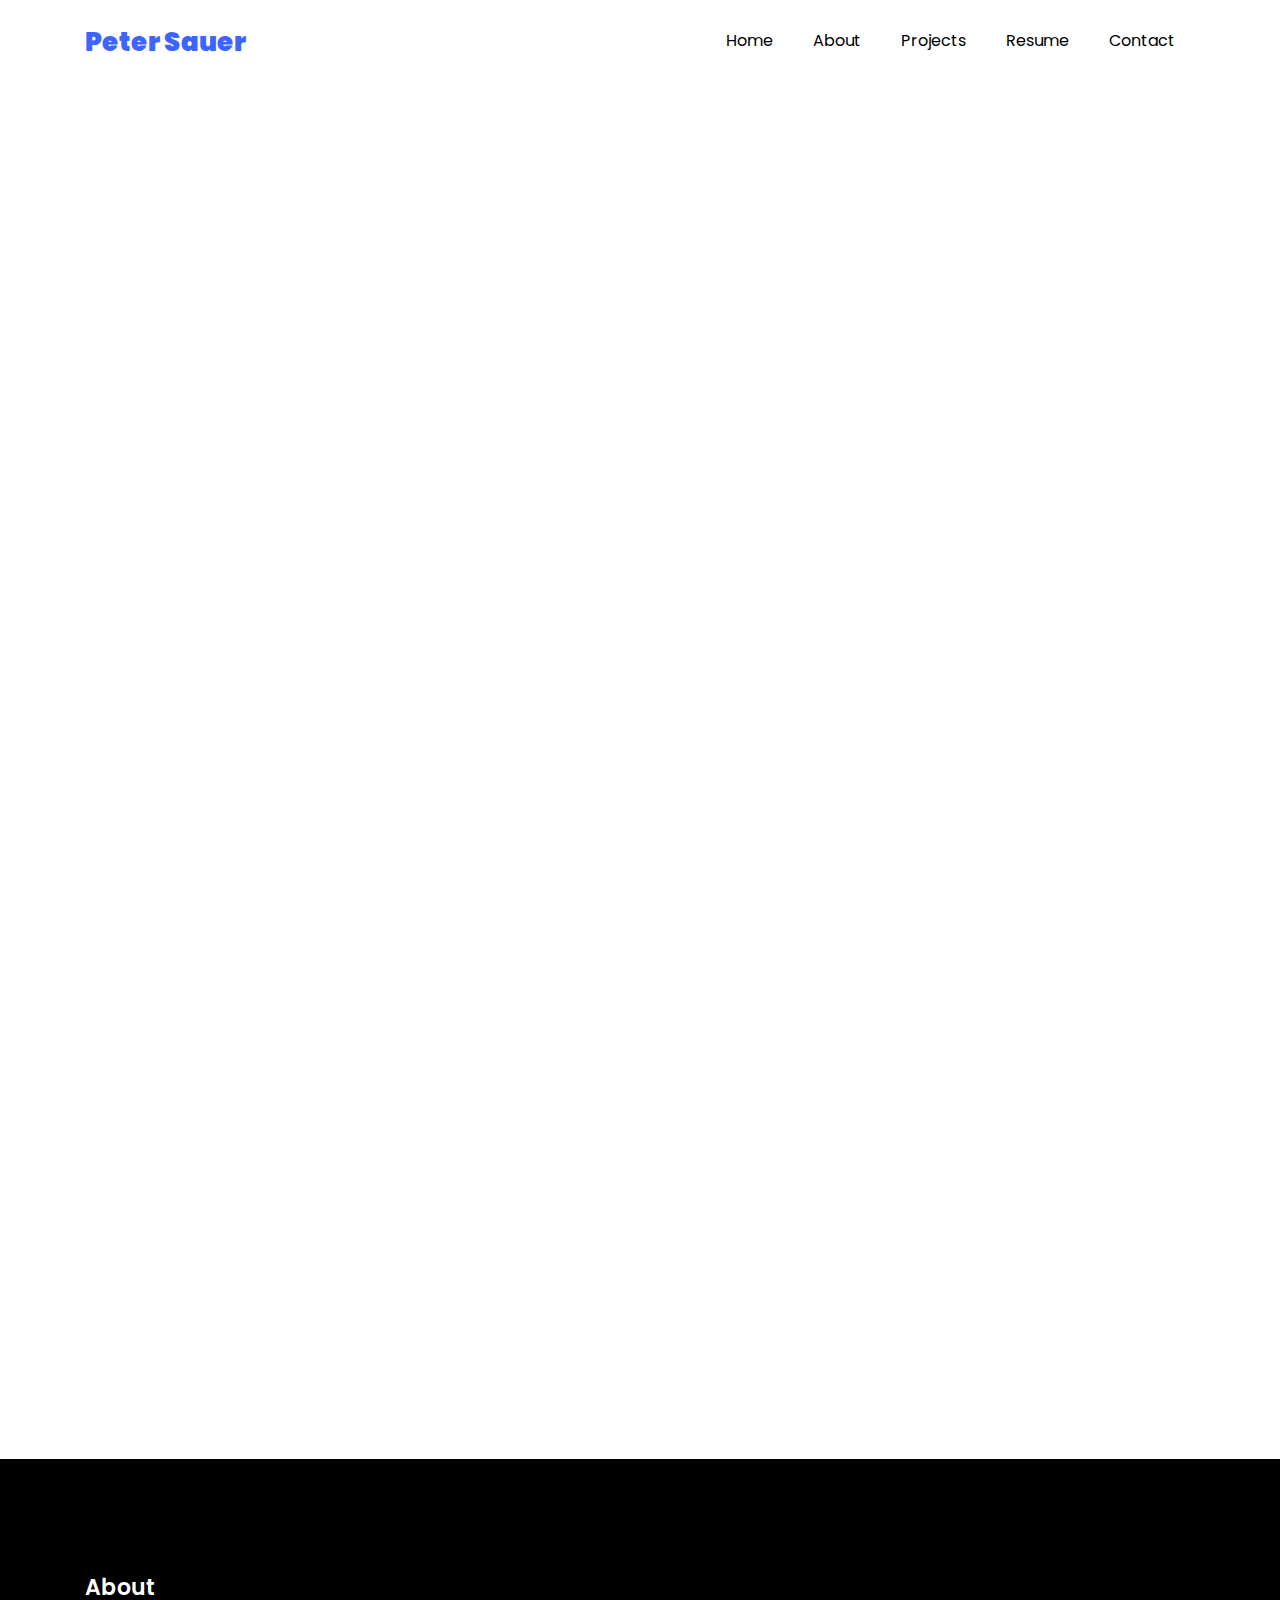
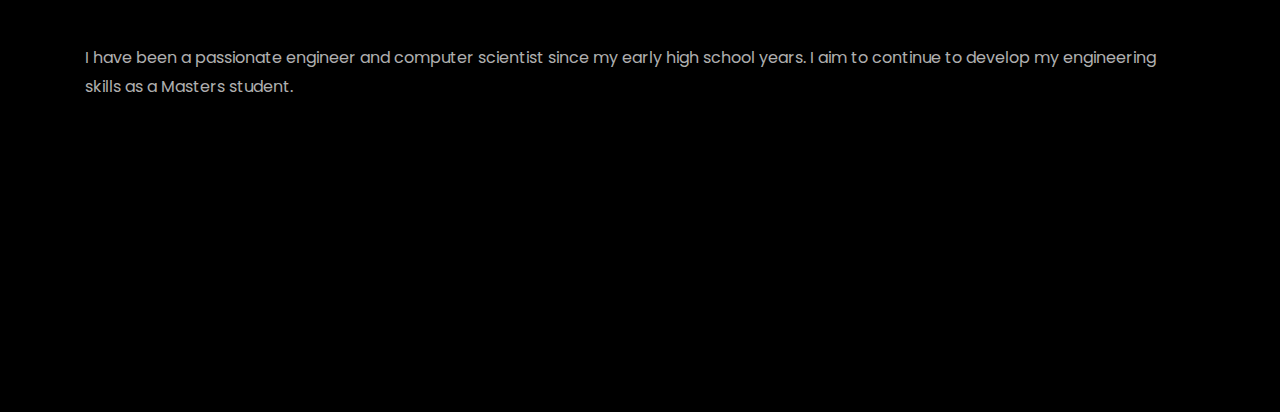
==== boat.html @ 92625523 "added pages" ====
<!DOCTYPE html>
<html lang="en">
  <head>
    <title>Badger BOAT</title>
    <meta charset="utf-8">
    <meta name="viewport" content="width=device-width, initial-scale=1, shrink-to-fit=no">
    
    <link href="https://fonts.googleapis.com/css?family=Poppins:100,200,300,400,500,600,700,800,900" rel="stylesheet">

    <link rel="stylesheet" href="css/open-iconic-bootstrap.min.css">
    <link rel="stylesheet" href="css/animate.css">
    
    <link rel="stylesheet" href="css/owl.carousel.min.css">
    <link rel="stylesheet" href="css/owl.theme.default.min.css">
    <link rel="stylesheet" href="css/magnific-popup.css">

    <link rel="stylesheet" href="css/aos.css">

    <link rel="stylesheet" href="css/ionicons.min.css">
    
    <link rel="stylesheet" href="css/flaticon.css">
    <link rel="stylesheet" href="css/icomoon.css">
    <link rel="stylesheet" href="css/styles.css">
  </head>
  <body data-spy="scroll" data-target=".site-navbar-target" data-offset="300">
	  
	  
    <nav class="navbar navbar-expand-lg navbar-dark ftco_navbar ftco-navbar-light site-navbar-target" id="ftco-navbar">
	    <div class="container">
	      <a class="navbar-brand" href="index.html"><span>Peter Sauer</span></a>
	      <button class="navbar-toggler js-fh5co-nav-toggle fh5co-nav-toggle" type="button" data-toggle="collapse" data-target="#ftco-nav" aria-controls="ftco-nav" aria-expanded="false" aria-label="Toggle navigation">
	        <span class="oi oi-menu"></span> Menu
	      </button>

	      <div class="collapse navbar-collapse" id="ftco-nav">
	        <ul class="navbar-nav nav ml-auto">
              <li class="nav-item"><a href="index.html#home-section" class="nav-link"><span>Home</span></a></li>
              <li class="nav-item"><a href="index.html#about-section" class="nav-link"><span>About</span></a></li>
              <li class="nav-item"><a href="index.html#projects-section" class="nav-link"><span>Projects</span></a></li>
              <li class="nav-item"><a href="index.html#resume-section" class="nav-link"><span>Resume</span></a></li>
              <li class="nav-item"><a href="index.html#contact-section" class="nav-link"><span>Contact</span></a></li>
	        </ul>
	      </div>
	    </div>
	  </nav>
<!--	  <div class="hero-wrap js-fullheight">-->
<!--      <div class="overlay"></div>-->
<!--      <div class="container">-->
<!--        <div class="row no-gutters slider-text js-fullheight justify-content-center align-items-center">-->
<!--          <div class="col-lg-10 ftco-animate d-flex align-items-center">-->
<!--          	<div class="text text-center">-->
<!--          		<h1 class="mb-3 bread">Blog Single Post</h1>-->
<!--	            <p class="breadcrumbs"><span class="mr-2"><a href="index.html">Home <i class="ion-ios-arrow-forward"></i></a></span> <span class="mr-2"><a href="blog.html">Blog <i class="ion-ios-arrow-forward"></i></a></span> <span>Blog Single <i class="ion-ios-arrow-forward"></i></span></p>-->
<!--            </div>-->
<!--          </div>-->
<!--        </div>-->
<!--      </div>-->
<!--    </div>-->
		
		<section class="ftco-section">
      <div class="container">
        <br>

        <div class="row">
          <div class="col-lg-8 ftco-animate">
            <h2 class="mb-3">Badger BOAT</h2>
            <br>
            <p>BadgerBoat is a research project where the client, Lennon Rogers, posed a challenge
              without formal design specifications. Lennon Rogers wants to create an autonomous boat system
              that can navigate the local lakes and rivers to collect useful data. The specific way that the boat
              should help the community was up to the team. Our proposed project was to create an
              autonomous, solar powered boat that detects and records data on dangerous blue-green algae.
              The boat will reduce man hours required to collect information, and provide continuous streams
              of data, hopefully leading to cleaner, safer lakes and rivers. This year long challenge was broken
              down into five subsections of design specifications: boat construction, unmanned navigation,
              collect useful data, multi-day journey, and total autonomy. The project consisted of two teams
              that work in parallel. Team 2 was tasked with building the boat and making it autonomous, while
              team 1 focused on power supply and regeneration. In the fall semester, the goal of BadgerBoat
              team two was to have the boat built and achieve unmanned GPS navigation.</p>
            <img src="images/boat.jpg" alt="" class="img-fluid">
           <p></p>
            <p>For this project I was involved in a bit of everything and I worked on firmware, software, design of boat components, LiDAR and GPS navigation. For Firmware, we used a combination of ROS and MOOS, and software we developed using a MOOS base. I also helped the team create a design for the whole boat and several smaller components using SolidWorks. I also used a combination of ROS and MOOS to interface GPS and LiDAR sensors with the robot.</p>



          </div> <!-- .col-md-8 -->
          <div class="col-lg-4 sidebar ftco-animate">

            <div class="sidebar-box ftco-animate">
            	<h3 class="heading-sidebar">Skills Used</h3>
              <ul class="categories">
                <li>SolidWorks <span>(Component Design)</span></li>
                <li>MOOS, ROS <span>(Software Design)</span></li>
                <li>Laser Cutting <span>(Part Fabrication)</span></li>
                <li>3D Printing <span>(Part Fabrication)</span></li>
                <li>Adobe Illustrator <span>(Materials Design)</span></li>
              </ul>
            </div>

            <div class="sidebar-box ftco-animate">
              <h3 class="heading-sidebar">Learn More</h3>
              <div class="block-21 mb-4 d-flex">
                <a class="blog-img mr-4" style="background-image: url(images/boat_cad.png);"></a>
                <div class="text">
                  <h3 class="heading"><a href="./BadgerBoatFinalReport.pdf">Badger BOAT Documentation</a></h3>
                  <div class="meta">
                  </div>
                </div>
              </div>
              <div class="block-21 mb-4 d-flex">
                <a class="blog-img mr-4" style="background-image: url(images/boat.jpg);"></a>
                <div class="text">
                  <h3 class="heading"><a href="https://www.youtube.com/watch?v=MRHQ8THos9s">Badger BOAT Promotional Video</a></h3>
                  <div class="meta">
                  </div>
                </div>
              </div>
            </div>
          </div>
        </div>
      </div>
    </section> <!-- .section -->

    <footer class="ftco-footer ftco-section">
      <div class="container">
        <div class="row mb-5">
          <div class="col-md">
            <div class="ftco-footer-widget mb-4">
              <h2 class="ftco-heading-2">About</h2>
              <p>
                I have been a passionate engineer and computer scientist since my early high school years. I aim to continue to develop my engineering skills as a Masters student.</p>
              <ul class="ftco-footer-social list-unstyled float-md-left float-lft mt-5">
                <li class="ftco-animate"><a href="https://github.com/petercsauer"><span class="icon-github"></span></a></li>
                <li class="ftco-animate"><a href="https://www.facebook.com/petercsauer"><span class="icon-facebook"></span></a></li>
                <li class="ftco-animate"><a href="https://www.linkedin.com/in/petercsauer/"><span class="icon-linkedin"></span></a></li>
              </ul>
            </div>
          </div>

        </div>

      </div>
    </footer>
    
  

  <!-- loader -->
  <div id="ftco-loader" class="show fullscreen"><svg class="circular" width="48px" height="48px"><circle class="path-bg" cx="24" cy="24" r="22" fill="none" stroke-width="4" stroke="#eeeeee"/><circle class="path" cx="24" cy="24" r="22" fill="none" stroke-width="4" stroke-miterlimit="10" stroke="#F96D00"/></svg></div>


  <script src="js/jquery.min.js"></script>
  <script src="js/jquery-migrate-3.0.1.min.js"></script>
  <script src="js/popper.min.js"></script>
  <script src="js/bootstrap.min.js"></script>
  <script src="js/jquery.easing.1.3.js"></script>
  <script src="js/jquery.waypoints.min.js"></script>
  <script src="js/jquery.stellar.min.js"></script>
  <script src="js/owl.carousel.min.js"></script>
  <script src="js/jquery.magnific-popup.min.js"></script>
  <script src="js/aos.js"></script>
  <script src="js/jquery.animateNumber.min.js"></script>
  <script src="js/scrollax.min.js"></script>
  
  <script src="js/main.js"></script>
    
  </body>
</html>
---- css/flaticon.css ----
/*
  	Flaticon icon font: Flaticon
  	Creation date: 04/01/2019 13:45
  	*/


@font-face {
  font-family: "Flaticon";
  src: url("../fonts/flaticon/font/Flaticon.eot");
  src: url("../fonts/flaticon/font/Flaticon.eot?#iefix") format("embedded-opentype"),
       url("../fonts/flaticon/font/Flaticon.woff") format("woff"),
       url("../fonts/flaticon/font/Flaticon.ttf") format("truetype"),
       url("../fonts/flaticon/font/Flaticon.svg#Flaticon") format("svg");
  font-weight: normal;
  font-style: normal;
}

@media screen and (-webkit-min-device-pixel-ratio:0) {
  @font-face {
    font-family: "Flaticon";
    src: url("../fonts/flaticon/font/Flaticon.svg#Flaticon") format("svg");
  }
}

[class^="flaticon-"]:before, [class*=" flaticon-"]:before,
[class^="flaticon-"]:after, [class*=" flaticon-"]:after {   
  font-family: Flaticon;
  font-style: normal;
  font-weight: normal;
  font-variant: normal;
  text-transform: none;
  line-height: 1;

  /* Better Font Rendering =========== */
  -webkit-font-smoothing: antialiased;
  -moz-osx-font-smoothing: grayscale;
}

.flaticon-ideas:before { content: "\f100"; }
.flaticon-flasks:before { content: "\f101"; }
.flaticon-analysis:before { content: "\f102"; }
.flaticon-ux-design:before { content: "\f103"; }
.flaticon-web-design:before { content: "\f104"; }
.flaticon-idea:before { content: "\f105"; }
.flaticon-innovation:before { content: "\f106"; }
---- css/icomoon.css ----
@font-face {
  font-family: 'icomoon';
  src:  url('../fonts/icomoon/icomoon.eot?6tt51o');
  src:  url('../fonts/icomoon/icomoon.eot?6tt51o#iefix') format('embedded-opentype'),
    url('../fonts/icomoon/icomoon.ttf?6tt51o') format('truetype'),
    url('../fonts/icomoon/icomoon.woff?6tt51o') format('woff'),
    url('../fonts/icomoon/icomoon.svg?6tt51o#icomoon') format('svg');
  font-weight: normal;
  font-style: normal;
}

[class^="icon-"], [class*=" icon-"] {
  /* use !important to prevent issues with browser extensions that change fonts */
  font-family: 'icomoon' !important;
  speak: none;
  font-style: normal;
  font-weight: normal;
  font-variant: normal;
  text-transform: none;
  line-height: 1;

  /* Better Font Rendering =========== */
  -webkit-font-smoothing: antialiased;
  -moz-osx-font-smoothing: grayscale;
}

.icon-asterisk:before {
  content: "\f069";
}
.icon-plus:before {
  content: "\f067";
}
.icon-question:before {
  content: "\f128";
}
.icon-minus:before {
  content: "\f068";
}
.icon-glass:before {
  content: "\f000";
}
.icon-music:before {
  content: "\f001";
}
.icon-search:before {
  content: "\f002";
}
.icon-envelope-o:before {
  content: "\f003";
}
.icon-heart:before {
  content: "\f004";
}
.icon-star:before {
  content: "\f005";
}
.icon-star-o:before {
  content: "\f006";
}
.icon-user:before {
  content: "\f007";
}
.icon-film:before {
  content: "\f008";
}
.icon-th-large:before {
  content: "\f009";
}
.icon-th:before {
  content: "\f00a";
}
.icon-th-list:before {
  content: "\f00b";
}
.icon-check:before {
  content: "\f00c";
}
.icon-close:before {
  content: "\f00d";
}
.icon-remove:before {
  content: "\f00d";
}
.icon-times:before {
  content: "\f00d";
}
.icon-search-plus:before {
  content: "\f00e";
}
.icon-search-minus:before {
  content: "\f010";
}
.icon-power-off:before {
  content: "\f011";
}
.icon-signal:before {
  content: "\f012";
}
.icon-cog:before {
  content: "\f013";
}
.icon-gear:before {
  content: "\f013";
}
.icon-trash-o:before {
  content: "\f014";
}
.icon-home:before {
  content: "\f015";
}
.icon-file-o:before {
  content: "\f016";
}
.icon-clock-o:before {
  content: "\f017";
}
.icon-road:before {
  content: "\f018";
}
.icon-download:before {
  content: "\f019";
}
.icon-arrow-circle-o-down:before {
  content: "\f01a";
}
.icon-arrow-circle-o-up:before {
  content: "\f01b";
}
.icon-inbox:before {
  content: "\f01c";
}
.icon-play-circle-o:before {
  content: "\f01d";
}
.icon-repeat:before {
  content: "\f01e";
}
.icon-rotate-right:before {
  content: "\f01e";
}
.icon-refresh:before {
  content: "\f021";
}
.icon-list-alt:before {
  content: "\f022";
}
.icon-lock:before {
  content: "\f023";
}
.icon-flag:before {
  content: "\f024";
}
.icon-headphones:before {
  content: "\f025";
}
.icon-volume-off:before {
  content: "\f026";
}
.icon-volume-down:before {
  content: "\f027";
}
.icon-volume-up:before {
  content: "\f028";
}
.icon-qrcode:before {
  content: "\f029";
}
.icon-barcode:before {
  content: "\f02a";
}
.icon-tag:before {
  content: "\f02b";
}
.icon-tags:before {
  content: "\f02c";
}
.icon-book:before {
  content: "\f02d";
}
.icon-bookmark:before {
  content: "\f02e";
}
.icon-print:before {
  content: "\f02f";
}
.icon-camera:before {
  content: "\f030";
}
.icon-font:before {
  content: "\f031";
}
.icon-bold:before {
  content: "\f032";
}
.icon-italic:before {
  content: "\f033";
}
.icon-text-height:before {
  content: "\f034";
}
.icon-text-width:before {
  content: "\f035";
}
.icon-align-left:before {
  content: "\f036";
}
.icon-align-center:before {
  content: "\f037";
}
.icon-align-right:before {
  content: "\f038";
}
.icon-align-justify:before {
  content: "\f039";
}
.icon-list:before {
  content: "\f03a";
}
.icon-dedent:before {
  content: "\f03b";
}
.icon-outdent:before {
  content: "\f03b";
}
.icon-indent:before {
  content: "\f03c";
}
.icon-video-camera:before {
  content: "\f03d";
}
.icon-image:before {
  content: "\f03e";
}
.icon-photo:before {
  content: "\f03e";
}
.icon-picture-o:before {
  content: "\f03e";
}
.icon-pencil:before {
  content: "\f040";
}
.icon-map-marker:before {
  content: "\f041";
}
.icon-adjust:before {
  content: "\f042";
}
.icon-tint:before {
  content: "\f043";
}
.icon-edit:before {
  content: "\f044";
}
.icon-pencil-square-o:before {
  content: "\f044";
}
.icon-share-square-o:before {
  content: "\f045";
}
.icon-check-square-o:before {
  content: "\f046";
}
.icon-arrows:before {
  content: "\f047";
}
.icon-step-backward:before {
  content: "\f048";
}
.icon-fast-backward:before {
  content: "\f049";
}
.icon-backward:before {
  content: "\f04a";
}
.icon-play:before {
  content: "\f04b";
}
.icon-pause:before {
  content: "\f04c";
}
.icon-stop:before {
  content: "\f04d";
}
.icon-forward:before {
  content: "\f04e";
}
.icon-fast-forward:before {
  content: "\f050";
}
.icon-step-forward:before {
  content: "\f051";
}
.icon-eject:before {
  content: "\f052";
}
.icon-chevron-left:before {
  content: "\f053";
}
.icon-chevron-right:before {
  content: "\f054";
}
.icon-plus-circle:before {
  content: "\f055";
}
.icon-minus-circle:before {
  content: "\f056";
}
.icon-times-circle:before {
  content: "\f057";
}
.icon-check-circle:before {
  content: "\f058";
}
.icon-question-circle:before {
  content: "\f059";
}
.icon-info-circle:before {
  content: "\f05a";
}
.icon-crosshairs:before {
  content: "\f05b";
}
.icon-times-circle-o:before {
  content: "\f05c";
}
.icon-check-circle-o:before {
  content: "\f05d";
}
.icon-ban:before {
  content: "\f05e";
}
.icon-arrow-left:before {
  content: "\f060";
}
.icon-arrow-right:before {
  content: "\f061";
}
.icon-arrow-up:before {
  content: "\f062";
}
.icon-arrow-down:before {
  content: "\f063";
}
.icon-mail-forward:before {
  content: "\f064";
}
.icon-share:before {
  content: "\f064";
}
.icon-expand:before {
  content: "\f065";
}
.icon-compress:before {
  content: "\f066";
}
.icon-exclamation-circle:before {
  content: "\f06a";
}
.icon-gift:before {
  content: "\f06b";
}
.icon-leaf:before {
  content: "\f06c";
}
.icon-fire:before {
  content: "\f06d";
}
.icon-eye:before {
  content: "\f06e";
}
.icon-eye-slash:before {
  content: "\f070";
}
.icon-exclamation-triangle:before {
  content: "\f071";
}
.icon-warning:before {
  content: "\f071";
}
.icon-plane:before {
  content: "\f072";
}
.icon-calendar:before {
  content: "\f073";
}
.icon-random:before {
  content: "\f074";
}
.icon-comment:before {
  content: "\f075";
}
.icon-magnet:before {
  content: "\f076";
}
.icon-chevron-up:before {
  content: "\f077";
}
.icon-chevron-down:before {
  content: "\f078";
}
.icon-retweet:before {
  content: "\f079";
}
.icon-shopping-cart:before {
  content: "\f07a";
}
.icon-folder:before {
  content: "\f07b";
}
.icon-folder-open:before {
  content: "\f07c";
}
.icon-arrows-v:before {
  content: "\f07d";
}
.icon-arrows-h:before {
  content: "\f07e";
}
.icon-bar-chart:before {
  content: "\f080";
}
.icon-bar-chart-o:before {
  content: "\f080";
}
.icon-twitter-square:before {
  content: "\f081";
}
.icon-facebook-square:before {
  content: "\f082";
}
.icon-camera-retro:before {
  content: "\f083";
}
.icon-key:before {
  content: "\f084";
}
.icon-cogs:before {
  content: "\f085";
}
.icon-gears:before {
  content: "\f085";
}
.icon-comments:before {
  content: "\f086";
}
.icon-thumbs-o-up:before {
  content: "\f087";
}
.icon-thumbs-o-down:before {
  content: "\f088";
}
.icon-star-half:before {
  content: "\f089";
}
.icon-heart-o:before {
  content: "\f08a";
}
.icon-sign-out:before {
  content: "\f08b";
}
.icon-linkedin-square:before {
  content: "\f08c";
}
.icon-thumb-tack:before {
  content: "\f08d";
}
.icon-external-link:before {
  content: "\f08e";
}
.icon-sign-in:before {
  content: "\f090";
}
.icon-trophy:before {
  content: "\f091";
}
.icon-github-square:before {
  content: "\f092";
}
.icon-upload:before {
  content: "\f093";
}
.icon-lemon-o:before {
  content: "\f094";
}
.icon-phone:before {
  content: "\f095";
}
.icon-square-o:before {
  content: "\f096";
}
.icon-bookmark-o:before {
  content: "\f097";
}
.icon-phone-square:before {
  content: "\f098";
}
.icon-twitter:before {
  content: "\f099";
}
.icon-facebook:before {
  content: "\f09a";
}
.icon-facebook-f:before {
  content: "\f09a";
}
.icon-github:before {
  content: "\f09b";
}
.icon-unlock:before {
  content: "\f09c";
}
.icon-credit-card:before {
  content: "\f09d";
}
.icon-feed:before {
  content: "\f09e";
}
.icon-rss:before {
  content: "\f09e";
}
.icon-hdd-o:before {
  content: "\f0a0";
}
.icon-bullhorn:before {
  content: "\f0a1";
}
.icon-bell-o:before {
  content: "\f0a2";
}
.icon-certificate:before {
  content: "\f0a3";
}
.icon-hand-o-right:before {
  content: "\f0a4";
}
.icon-hand-o-left:before {
  content: "\f0a5";
}
.icon-hand-o-up:before {
  content: "\f0a6";
}
.icon-hand-o-down:before {
  content: "\f0a7";
}
.icon-arrow-circle-left:before {
  content: "\f0a8";
}
.icon-arrow-circle-right:before {
  content: "\f0a9";
}
.icon-arrow-circle-up:before {
  content: "\f0aa";
}
.icon-arrow-circle-down:before {
  content: "\f0ab";
}
.icon-globe:before {
  content: "\f0ac";
}
.icon-wrench:before {
  content: "\f0ad";
}
.icon-tasks:before {
  content: "\f0ae";
}
.icon-filter:before {
  content: "\f0b0";
}
.icon-briefcase:before {
  content: "\f0b1";
}
.icon-arrows-alt:before {
  content: "\f0b2";
}
.icon-group:before {
  content: "\f0c0";
}
.icon-users:before {
  content: "\f0c0";
}
.icon-chain:before {
  content: "\f0c1";
}
.icon-link:before {
  content: "\f0c1";
}
.icon-cloud:before {
  content: "\f0c2";
}
.icon-flask:before {
  content: "\f0c3";
}
.icon-cut:before {
  content: "\f0c4";
}
.icon-scissors:before {
  content: "\f0c4";
}
.icon-copy:before {
  content: "\f0c5";
}
.icon-files-o:before {
  content: "\f0c5";
}
.icon-paperclip:before {
  content: "\f0c6";
}
.icon-floppy-o:before {
  content: "\f0c7";
}
.icon-save:before {
  content: "\f0c7";
}
.icon-square:before {
  content: "\f0c8";
}
.icon-bars:before {
  content: "\f0c9";
}
.icon-navicon:before {
  content: "\f0c9";
}
.icon-reorder:before {
  content: "\f0c9";
}
.icon-list-ul:before {
  content: "\f0ca";
}
.icon-list-ol:before {
  content: "\f0cb";
}
.icon-strikethrough:before {
  content: "\f0cc";
}
.icon-underline:before {
  content: "\f0cd";
}
.icon-table:before {
  content: "\f0ce";
}
.icon-magic:before {
  content: "\f0d0";
}
.icon-truck:before {
  content: "\f0d1";
}
.icon-pinterest:before {
  content: "\f0d2";
}
.icon-pinterest-square:before {
  content: "\f0d3";
}
.icon-google-plus-square:before {
  content: "\f0d4";
}
.icon-google-plus:before {
  content: "\f0d5";
}
.icon-money:before {
  content: "\f0d6";
}
.icon-caret-down:before {
  content: "\f0d7";
}
.icon-caret-up:before {
  content: "\f0d8";
}
.icon-caret-left:before {
  content: "\f0d9";
}
.icon-caret-right:before {
  content: "\f0da";
}
.icon-columns:before {
  content: "\f0db";
}
.icon-sort:before {
  content: "\f0dc";
}
.icon-unsorted:before {
  content: "\f0dc";
}
.icon-sort-desc:before {
  content: "\f0dd";
}
.icon-sort-down:before {
  content: "\f0dd";
}
.icon-sort-asc:before {
  content: "\f0de";
}
.icon-sort-up:before {
  content: "\f0de";
}
.icon-envelope:before {
  content: "\f0e0";
}
.icon-linkedin:before {
  content: "\f0e1";
}
.icon-rotate-left:before {
  content: "\f0e2";
}
.icon-undo:before {
  content: "\f0e2";
}
.icon-gavel:before {
  content: "\f0e3";
}
.icon-legal:before {
  content: "\f0e3";
}
.icon-dashboard:before {
  content: "\f0e4";
}
.icon-tachometer:before {
  content: "\f0e4";
}
.icon-comment-o:before {
  content: "\f0e5";
}
.icon-comments-o:before {
  content: "\f0e6";
}
.icon-bolt:before {
  content: "\f0e7";
}
.icon-flash:before {
  content: "\f0e7";
}
.icon-sitemap:before {
  content: "\f0e8";
}
.icon-umbrella:before {
  content: "\f0e9";
}
.icon-clipboard:before {
  content: "\f0ea";
}
.icon-paste:before {
  content: "\f0ea";
}
.icon-lightbulb-o:before {
  content: "\f0eb";
}
.icon-exchange:before {
  content: "\f0ec";
}
.icon-cloud-download:before {
  content: "\f0ed";
}
.icon-cloud-upload:before {
  content: "\f0ee";
}
.icon-user-md:before {
  content: "\f0f0";
}
.icon-stethoscope:before {
  content: "\f0f1";
}
.icon-suitcase:before {
  content: "\f0f2";
}
.icon-bell:before {
  content: "\f0f3";
}
.icon-coffee:before {
  content: "\f0f4";
}
.icon-cutlery:before {
  content: "\f0f5";
}
.icon-file-text-o:before {
  content: "\f0f6";
}
.icon-building-o:before {
  content: "\f0f7";
}
.icon-hospital-o:before {
  content: "\f0f8";
}
.icon-ambulance:before {
  content: "\f0f9";
}
.icon-medkit:before {
  content: "\f0fa";
}
.icon-fighter-jet:before {
  content: "\f0fb";
}
.icon-beer:before {
  content: "\f0fc";
}
.icon-h-square:before {
  content: "\f0fd";
}
.icon-plus-square:before {
  content: "\f0fe";
}
.icon-angle-double-left:before {
  content: "\f100";
}
.icon-angle-double-right:before {
  content: "\f101";
}
.icon-angle-double-up:before {
  content: "\f102";
}
.icon-angle-double-down:before {
  content: "\f103";
}
.icon-angle-left:before {
  content: "\f104";
}
.icon-angle-right:before {
  content: "\f105";
}
.icon-angle-up:before {
  content: "\f106";
}
.icon-angle-down:before {
  content: "\f107";
}
.icon-desktop:before {
  content: "\f108";
}
.icon-laptop:before {
  content: "\f109";
}
.icon-tablet:before {
  content: "\f10a";
}
.icon-mobile:before {
  content: "\f10b";
}
.icon-mobile-phone:before {
  content: "\f10b";
}
.icon-circle-o:before {
  content: "\f10c";
}
.icon-quote-left:before {
  content: "\f10d";
}
.icon-quote-right:before {
  content: "\f10e";
}
.icon-spinner:before {
  content: "\f110";
}
.icon-circle:before {
  content: "\f111";
}
.icon-mail-reply:before {
  content: "\f112";
}
.icon-reply:before {
  content: "\f112";
}
.icon-github-alt:before {
  content: "\f113";
}
.icon-folder-o:before {
  content: "\f114";
}
.icon-folder-open-o:before {
  content: "\f115";
}
.icon-smile-o:before {
  content: "\f118";
}
.icon-frown-o:before {
  content: "\f119";
}
.icon-meh-o:before {
  content: "\f11a";
}
.icon-gamepad:before {
  content: "\f11b";
}
.icon-keyboard-o:before {
  content: "\f11c";
}
.icon-flag-o:before {
  content: "\f11d";
}
.icon-flag-checkered:before {
  content: "\f11e";
}
.icon-terminal:before {
  content: "\f120";
}
.icon-code:before {
  content: "\f121";
}
.icon-mail-reply-all:before {
  content: "\f122";
}
.icon-reply-all:before {
  content: "\f122";
}
.icon-star-half-empty:before {
  content: "\f123";
}
.icon-star-half-full:before {
  content: "\f123";
}
.icon-star-half-o:before {
  content: "\f123";
}
.icon-location-arrow:before {
  content: "\f124";
}
.icon-crop:before {
  content: "\f125";
}
.icon-code-fork:before {
  content: "\f126";
}
.icon-chain-broken:before {
  content: "\f127";
}
.icon-unlink:before {
  content: "\f127";
}
.icon-info:before {
  content: "\f129";
}
.icon-exclamation:before {
  content: "\f12a";
}
.icon-superscript:before {
  content: "\f12b";
}
.icon-subscript:before {
  content: "\f12c";
}
.icon-eraser:before {
  content: "\f12d";
}
.icon-puzzle-piece:before {
  content: "\f12e";
}
.icon-microphone:before {
  content: "\f130";
}
.icon-microphone-slash:before {
  content: "\f131";
}
.icon-shield:before {
  content: "\f132";
}
.icon-calendar-o:before {
  content: "\f133";
}
.icon-fire-extinguisher:before {
  content: "\f134";
}
.icon-rocket:before {
  content: "\f135";
}
.icon-maxcdn:before {
  content: "\f136";
}
.icon-chevron-circle-left:before {
  content: "\f137";
}
.icon-chevron-circle-right:before {
  content: "\f138";
}
.icon-chevron-circle-up:before {
  content: "\f139";
}
.icon-chevron-circle-down:before {
  content: "\f13a";
}
.icon-html5:before {
  content: "\f13b";
}
.icon-css3:before {
  content: "\f13c";
}
.icon-anchor:before {
  content: "\f13d";
}
.icon-unlock-alt:before {
  content: "\f13e";
}
.icon-bullseye:before {
  content: "\f140";
}
.icon-ellipsis-h:before {
  content: "\f141";
}
.icon-ellipsis-v:before {
  content: "\f142";
}
.icon-rss-square:before {
  content: "\f143";
}
.icon-play-circle:before {
  content: "\f144";
}
.icon-ticket:before {
  content: "\f145";
}
.icon-minus-square:before {
  content: "\f146";
}
.icon-minus-square-o:before {
  content: "\f147";
}
.icon-level-up:before {
  content: "\f148";
}
.icon-level-down:before {
  content: "\f149";
}
.icon-check-square:before {
  content: "\f14a";
}
.icon-pencil-square:before {
  content: "\f14b";
}
.icon-external-link-square:before {
  content: "\f14c";
}
.icon-share-square:before {
  content: "\f14d";
}
.icon-compass:before {
  content: "\f14e";
}
.icon-caret-square-o-down:before {
  content: "\f150";
}
.icon-toggle-down:before {
  content: "\f150";
}
.icon-caret-square-o-up:before {
  content: "\f151";
}
.icon-toggle-up:before {
  content: "\f151";
}
.icon-caret-square-o-right:before {
  content: "\f152";
}
.icon-toggle-right:before {
  content: "\f152";
}
.icon-eur:before {
  content: "\f153";
}
.icon-euro:before {
  content: "\f153";
}
.icon-gbp:before {
  content: "\f154";
}
.icon-dollar:before {
  content: "\f155";
}
.icon-usd:before {
  content: "\f155";
}
.icon-inr:before {
  content: "\f156";
}
.icon-rupee:before {
  content: "\f156";
}
.icon-cny:before {
  content: "\f157";
}
.icon-jpy:before {
  content: "\f157";
}
.icon-rmb:before {
  content: "\f157";
}
.icon-yen:before {
  content: "\f157";
}
.icon-rouble:before {
  content: "\f158";
}
.icon-rub:before {
  content: "\f158";
}
.icon-ruble:before {
  content: "\f158";
}
.icon-krw:before {
  content: "\f159";
}
.icon-won:before {
  content: "\f159";
}
.icon-bitcoin:before {
  content: "\f15a";
}
.icon-btc:before {
  content: "\f15a";
}
.icon-file:before {
  content: "\f15b";
}
.icon-file-text:before {
  content: "\f15c";
}
.icon-sort-alpha-asc:before {
  content: "\f15d";
}
.icon-sort-alpha-desc:before {
  content: "\f15e";
}
.icon-sort-amount-asc:before {
  content: "\f160";
}
.icon-sort-amount-desc:before {
  content: "\f161";
}
.icon-sort-numeric-asc:before {
  content: "\f162";
}
.icon-sort-numeric-desc:before {
  content: "\f163";
}
.icon-thumbs-up:before {
  content: "\f164";
}
.icon-thumbs-down:before {
  content: "\f165";
}
.icon-youtube-square:before {
  content: "\f166";
}
.icon-youtube:before {
  content: "\f167";
}
.icon-xing:before {
  content: "\f168";
}
.icon-xing-square:before {
  content: "\f169";
}
.icon-youtube-play:before {
  content: "\f16a";
}
.icon-dropbox:before {
  content: "\f16b";
}
.icon-stack-overflow:before {
  content: "\f16c";
}
.icon-instagram:before {
  content: "\f16d";
}
.icon-flickr:before {
  content: "\f16e";
}
.icon-adn:before {
  content: "\f170";
}
.icon-bitbucket:before {
  content: "\f171";
}
.icon-bitbucket-square:before {
  content: "\f172";
}
.icon-tumblr:before {
  content: "\f173";
}
.icon-tumblr-square:before {
  content: "\f174";
}
.icon-long-arrow-down:before {
  content: "\f175";
}
.icon-long-arrow-up:before {
  content: "\f176";
}
.icon-long-arrow-left:before {
  content: "\f177";
}
.icon-long-arrow-right:before {
  content: "\f178";
}
.icon-apple:before {
  content: "\f179";
}
.icon-windows:before {
  content: "\f17a";
}
.icon-android:before {
  content: "\f17b";
}
.icon-linux:before {
  content: "\f17c";
}
.icon-dribbble:before {
  content: "\f17d";
}
.icon-skype:before {
  content: "\f17e";
}
.icon-foursquare:before {
  content: "\f180";
}
.icon-trello:before {
  content: "\f181";
}
.icon-female:before {
  content: "\f182";
}
.icon-male:before {
  content: "\f183";
}
.icon-gittip:before {
  content: "\f184";
}
.icon-gratipay:before {
  content: "\f184";
}
.icon-sun-o:before {
  content: "\f185";
}
.icon-moon-o:before {
  content: "\f186";
}
.icon-archive:before {
  content: "\f187";
}
.icon-bug:before {
  content: "\f188";
}
.icon-vk:before {
  content: "\f189";
}
.icon-weibo:before {
  content: "\f18a";
}
.icon-renren:before {
  content: "\f18b";
}
.icon-pagelines:before {
  content: "\f18c";
}
.icon-stack-exchange:before {
  content: "\f18d";
}
.icon-arrow-circle-o-right:before {
  content: "\f18e";
}
.icon-arrow-circle-o-left:before {
  content: "\f190";
}
.icon-caret-square-o-left:before {
  content: "\f191";
}
.icon-toggle-left:before {
  content: "\f191";
}
.icon-dot-circle-o:before {
  content: "\f192";
}
.icon-wheelchair:before {
  content: "\f193";
}
.icon-vimeo-square:before {
  content: "\f194";
}
.icon-try:before {
  content: "\f195";
}
.icon-turkish-lira:before {
  content: "\f195";
}
.icon-plus-square-o:before {
  content: "\f196";
}
.icon-space-shuttle:before {
  content: "\f197";
}
.icon-slack:before {
  content: "\f198";
}
.icon-envelope-square:before {
  content: "\f199";
}
.icon-wordpress:before {
  content: "\f19a";
}
.icon-openid:before {
  content: "\f19b";
}
.icon-bank:before {
  content: "\f19c";
}
.icon-institution:before {
  content: "\f19c";
}
.icon-university:before {
  content: "\f19c";
}
.icon-graduation-cap:before {
  content: "\f19d";
}
.icon-mortar-board:before {
  content: "\f19d";
}
.icon-yahoo:before {
  content: "\f19e";
}
.icon-google:before {
  content: "\f1a0";
}
.icon-reddit:before {
  content: "\f1a1";
}
.icon-reddit-square:before {
  content: "\f1a2";
}
.icon-stumbleupon-circle:before {
  content: "\f1a3";
}
.icon-stumbleupon:before {
  content: "\f1a4";
}
.icon-delicious:before {
  content: "\f1a5";
}
.icon-digg:before {
  content: "\f1a6";
}
.icon-pied-piper-pp:before {
  content: "\f1a7";
}
.icon-pied-piper-alt:before {
  content: "\f1a8";
}
.icon-drupal:before {
  content: "\f1a9";
}
.icon-joomla:before {
  content: "\f1aa";
}
.icon-language:before {
  content: "\f1ab";
}
.icon-fax:before {
  content: "\f1ac";
}
.icon-building:before {
  content: "\f1ad";
}
.icon-child:before {
  content: "\f1ae";
}
.icon-paw:before {
  content: "\f1b0";
}
.icon-spoon:before {
  content: "\f1b1";
}
.icon-cube:before {
  content: "\f1b2";
}
.icon-cubes:before {
  content: "\f1b3";
}
.icon-behance:before {
  content: "\f1b4";
}
.icon-behance-square:before {
  content: "\f1b5";
}
.icon-steam:before {
  content: "\f1b6";
}
.icon-steam-square:before {
  content: "\f1b7";
}
.icon-recycle:before {
  content: "\f1b8";
}
.icon-automobile:before {
  content: "\f1b9";
}
.icon-car:before {
  content: "\f1b9";
}
.icon-cab:before {
  content: "\f1ba";
}
.icon-taxi:before {
  content: "\f1ba";
}
.icon-tree:before {
  content: "\f1bb";
}
.icon-spotify:before {
  content: "\f1bc";
}
.icon-deviantart:before {
  content: "\f1bd";
}
.icon-soundcloud:before {
  content: "\f1be";
}
.icon-database:before {
  content: "\f1c0";
}
.icon-file-pdf-o:before {
  content: "\f1c1";
}
.icon-file-word-o:before {
  content: "\f1c2";
}
.icon-file-excel-o:before {
  content: "\f1c3";
}
.icon-file-powerpoint-o:before {
  content: "\f1c4";
}
.icon-file-image-o:before {
  content: "\f1c5";
}
.icon-file-photo-o:before {
  content: "\f1c5";
}
.icon-file-picture-o:before {
  content: "\f1c5";
}
.icon-file-archive-o:before {
  content: "\f1c6";
}
.icon-file-zip-o:before {
  content: "\f1c6";
}
.icon-file-audio-o:before {
  content: "\f1c7";
}
.icon-file-sound-o:before {
  content: "\f1c7";
}
.icon-file-movie-o:before {
  content: "\f1c8";
}
.icon-file-video-o:before {
  content: "\f1c8";
}
.icon-file-code-o:before {
  content: "\f1c9";
}
.icon-vine:before {
  content: "\f1ca";
}
.icon-codepen:before {
  content: "\f1cb";
}
.icon-jsfiddle:before {
  content: "\f1cc";
}
.icon-life-bouy:before {
  content: "\f1cd";
}
.icon-life-buoy:before {
  content: "\f1cd";
}
.icon-life-ring:before {
  content: "\f1cd";
}
.icon-life-saver:before {
  content: "\f1cd";
}
.icon-support:before {
  content: "\f1cd";
}
.icon-circle-o-notch:before {
  content: "\f1ce";
}
.icon-ra:before {
  content: "\f1d0";
}
.icon-rebel:before {
  content: "\f1d0";
}
.icon-resistance:before {
  content: "\f1d0";
}
.icon-empire:before {
  content: "\f1d1";
}
.icon-ge:before {
  content: "\f1d1";
}
.icon-git-square:before {
  content: "\f1d2";
}
.icon-git:before {
  content: "\f1d3";
}
.icon-hacker-news:before {
  content: "\f1d4";
}
.icon-y-combinator-square:before {
  content: "\f1d4";
}
.icon-yc-square:before {
  content: "\f1d4";
}
.icon-tencent-weibo:before {
  content: "\f1d5";
}
.icon-qq:before {
  content: "\f1d6";
}
.icon-wechat:before {
  content: "\f1d7";
}
.icon-weixin:before {
  content: "\f1d7";
}
.icon-paper-plane:before {
  content: "\f1d8";
}
.icon-send:before {
  content: "\f1d8";
}
.icon-paper-plane-o:before {
  content: "\f1d9";
}
.icon-send-o:before {
  content: "\f1d9";
}
.icon-history:before {
  content: "\f1da";
}
.icon-circle-thin:before {
  content: "\f1db";
}
.icon-header:before {
  content: "\f1dc";
}
.icon-paragraph:before {
  content: "\f1dd";
}
.icon-sliders:before {
  content: "\f1de";
}
.icon-share-alt:before {
  content: "\f1e0";
}
.icon-share-alt-square:before {
  content: "\f1e1";
}
.icon-bomb:before {
  content: "\f1e2";
}
.icon-futbol-o:before {
  content: "\f1e3";
}
.icon-soccer-ball-o:before {
  content: "\f1e3";
}
.icon-tty:before {
  content: "\f1e4";
}
.icon-binoculars:before {
  content: "\f1e5";
}
.icon-plug:before {
  content: "\f1e6";
}
.icon-slideshare:before {
  content: "\f1e7";
}
.icon-twitch:before {
  content: "\f1e8";
}
.icon-yelp:before {
  content: "\f1e9";
}
.icon-newspaper-o:before {
  content: "\f1ea";
}
.icon-wifi:before {
  content: "\f1eb";
}
.icon-calculator:before {
  content: "\f1ec";
}
.icon-paypal:before {
  content: "\f1ed";
}
.icon-google-wallet:before {
  content: "\f1ee";
}
.icon-cc-visa:before {
  content: "\f1f0";
}
.icon-cc-mastercard:before {
  content: "\f1f1";
}
.icon-cc-discover:before {
  content: "\f1f2";
}
.icon-cc-amex:before {
  content: "\f1f3";
}
.icon-cc-paypal:before {
  content: "\f1f4";
}
.icon-cc-stripe:before {
  content: "\f1f5";
}
.icon-bell-slash:before {
  content: "\f1f6";
}
.icon-bell-slash-o:before {
  content: "\f1f7";
}
.icon-trash:before {
  content: "\f1f8";
}
.icon-copyright:before {
  content: "\f1f9";
}
.icon-at:before {
  content: "\f1fa";
}
.icon-eyedropper:before {
  content: "\f1fb";
}
.icon-paint-brush:before {
  content: "\f1fc";
}
.icon-birthday-cake:before {
  content: "\f1fd";
}
.icon-area-chart:before {
  content: "\f1fe";
}
.icon-pie-chart:before {
  content: "\f200";
}
.icon-line-chart:before {
  content: "\f201";
}
.icon-lastfm:before {
  content: "\f202";
}
.icon-lastfm-square:before {
  content: "\f203";
}
.icon-toggle-off:before {
  content: "\f204";
}
.icon-toggle-on:before {
  content: "\f205";
}
.icon-bicycle:before {
  content: "\f206";
}
.icon-bus:before {
  content: "\f207";
}
.icon-ioxhost:before {
  content: "\f208";
}
.icon-angellist:before {
  content: "\f209";
}
.icon-cc:before {
  content: "\f20a";
}
.icon-ils:before {
  content: "\f20b";
}
.icon-shekel:before {
  content: "\f20b";
}
.icon-sheqel:before {
  content: "\f20b";
}
.icon-meanpath:before {
  content: "\f20c";
}
.icon-buysellads:before {
  content: "\f20d";
}
.icon-connectdevelop:before {
  content: "\f20e";
}
.icon-dashcube:before {
  content: "\f210";
}
.icon-forumbee:before {
  content: "\f211";
}
.icon-leanpub:before {
  content: "\f212";
}
.icon-sellsy:before {
  content: "\f213";
}
.icon-shirtsinbulk:before {
  content: "\f214";
}
.icon-simplybuilt:before {
  content: "\f215";
}
.icon-skyatlas:before {
  content: "\f216";
}
.icon-cart-plus:before {
  content: "\f217";
}
.icon-cart-arrow-down:before {
  content: "\f218";
}
.icon-diamond:before {
  content: "\f219";
}
.icon-ship:before {
  content: "\f21a";
}
.icon-user-secret:before {
  content: "\f21b";
}
.icon-motorcycle:before {
  content: "\f21c";
}
.icon-street-view:before {
  content: "\f21d";
}
.icon-heartbeat:before {
  content: "\f21e";
}
.icon-venus:before {
  content: "\f221";
}
.icon-mars:before {
  content: "\f222";
}
.icon-mercury:before {
  content: "\f223";
}
.icon-intersex:before {
  content: "\f224";
}
.icon-transgender:before {
  content: "\f224";
}
.icon-transgender-alt:before {
  content: "\f225";
}
.icon-venus-double:before {
  content: "\f226";
}
.icon-mars-double:before {
  content: "\f227";
}
.icon-venus-mars:before {
  content: "\f228";
}
.icon-mars-stroke:before {
  content: "\f229";
}
.icon-mars-stroke-v:before {
  content: "\f22a";
}
.icon-mars-stroke-h:before {
  content: "\f22b";
}
.icon-neuter:before {
  content: "\f22c";
}
.icon-genderless:before {
  content: "\f22d";
}
.icon-facebook-official:before {
  content: "\f230";
}
.icon-pinterest-p:before {
  content: "\f231";
}
.icon-whatsapp:before {
  content: "\f232";
}
.icon-server:before {
  content: "\f233";
}
.icon-user-plus:before {
  content: "\f234";
}
.icon-user-times:before {
  content: "\f235";
}
.icon-bed:before {
  content: "\f236";
}
.icon-hotel:before {
  content: "\f236";
}
.icon-viacoin:before {
  content: "\f237";
}
.icon-train:before {
  content: "\f238";
}
.icon-subway:before {
  content: "\f239";
}
.icon-medium:before {
  content: "\f23a";
}
.icon-y-combinator:before {
  content: "\f23b";
}
.icon-yc:before {
  content: "\f23b";
}
.icon-optin-monster:before {
  content: "\f23c";
}
.icon-opencart:before {
  content: "\f23d";
}
.icon-expeditedssl:before {
  content: "\f23e";
}
.icon-battery:before {
  content: "\f240";
}
.icon-battery-4:before {
  content: "\f240";
}
.icon-battery-full:before {
  content: "\f240";
}
.icon-battery-3:before {
  content: "\f241";
}
.icon-battery-three-quarters:before {
  content: "\f241";
}
.icon-battery-2:before {
  content: "\f242";
}
.icon-battery-half:before {
  content: "\f242";
}
.icon-battery-1:before {
  content: "\f243";
}
.icon-battery-quarter:before {
  content: "\f243";
}
.icon-battery-0:before {
  content: "\f244";
}
.icon-battery-empty:before {
  content: "\f244";
}
.icon-mouse-pointer:before {
  content: "\f245";
}
.icon-i-cursor:before {
  content: "\f246";
}
.icon-object-group:before {
  content: "\f247";
}
.icon-object-ungroup:before {
  content: "\f248";
}
.icon-sticky-note:before {
  content: "\f249";
}
.icon-sticky-note-o:before {
  content: "\f24a";
}
.icon-cc-jcb:before {
  content: "\f24b";
}
.icon-cc-diners-club:before {
  content: "\f24c";
}
.icon-clone:before {
  content: "\f24d";
}
.icon-balance-scale:before {
  content: "\f24e";
}
.icon-hourglass-o:before {
  content: "\f250";
}
.icon-hourglass-1:before {
  content: "\f251";
}
.icon-hourglass-start:before {
  content: "\f251";
}
.icon-hourglass-2:before {
  content: "\f252";
}
.icon-hourglass-half:before {
  content: "\f252";
}
.icon-hourglass-3:before {
  content: "\f253";
}
.icon-hourglass-end:before {
  content: "\f253";
}
.icon-hourglass:before {
  content: "\f254";
}
.icon-hand-grab-o:before {
  content: "\f255";
}
.icon-hand-rock-o:before {
  content: "\f255";
}
.icon-hand-paper-o:before {
  content: "\f256";
}
.icon-hand-stop-o:before {
  content: "\f256";
}
.icon-hand-scissors-o:before {
  content: "\f257";
}
.icon-hand-lizard-o:before {
  content: "\f258";
}
.icon-hand-spock-o:before {
  content: "\f259";
}
.icon-hand-pointer-o:before {
  content: "\f25a";
}
.icon-hand-peace-o:before {
  content: "\f25b";
}
.icon-trademark:before {
  content: "\f25c";
}
.icon-registered:before {
  content: "\f25d";
}
.icon-creative-commons:before {
  content: "\f25e";
}
.icon-gg:before {
  content: "\f260";
}
.icon-gg-circle:before {
  content: "\f261";
}
.icon-tripadvisor:before {
  content: "\f262";
}
.icon-odnoklassniki:before {
  content: "\f263";
}
.icon-odnoklassniki-square:before {
  content: "\f264";
}
.icon-get-pocket:before {
  content: "\f265";
}
.icon-wikipedia-w:before {
  content: "\f266";
}
.icon-safari:before {
  content: "\f267";
}
.icon-chrome:before {
  content: "\f268";
}
.icon-firefox:before {
  content: "\f269";
}
.icon-opera:before {
  content: "\f26a";
}
.icon-internet-explorer:before {
  content: "\f26b";
}
.icon-television:before {
  content: "\f26c";
}
.icon-tv:before {
  content: "\f26c";
}
.icon-contao:before {
  content: "\f26d";
}
.icon-500px:before {
  content: "\f26e";
}
.icon-amazon:before {
  content: "\f270";
}
.icon-calendar-plus-o:before {
  content: "\f271";
}
.icon-calendar-minus-o:before {
  content: "\f272";
}
.icon-calendar-times-o:before {
  content: "\f273";
}
.icon-calendar-check-o:before {
  content: "\f274";
}
.icon-industry:before {
  content: "\f275";
}
.icon-map-pin:before {
  content: "\f276";
}
.icon-map-signs:before {
  content: "\f277";
}
.icon-map-o:before {
  content: "\f278";
}
.icon-map:before {
  content: "\f279";
}
.icon-commenting:before {
  content: "\f27a";
}
.icon-commenting-o:before {
  content: "\f27b";
}
.icon-houzz:before {
  content: "\f27c";
}
.icon-vimeo:before {
  content: "\f27d";
}
.icon-black-tie:before {
  content: "\f27e";
}
.icon-fonticons:before {
  content: "\f280";
}
.icon-reddit-alien:before {
  content: "\f281";
}
.icon-edge:before {
  content: "\f282";
}
.icon-credit-card-alt:before {
  content: "\f283";
}
.icon-codiepie:before {
  content: "\f284";
}
.icon-modx:before {
  content: "\f285";
}
.icon-fort-awesome:before {
  content: "\f286";
}
.icon-usb:before {
  content: "\f287";
}
.icon-product-hunt:before {
  content: "\f288";
}
.icon-mixcloud:before {
  content: "\f289";
}
.icon-scribd:before {
  content: "\f28a";
}
.icon-pause-circle:before {
  content: "\f28b";
}
.icon-pause-circle-o:before {
  content: "\f28c";
}
.icon-stop-circle:before {
  content: "\f28d";
}
.icon-stop-circle-o:before {
  content: "\f28e";
}
.icon-shopping-bag:before {
  content: "\f290";
}
.icon-shopping-basket:before {
  content: "\f291";
}
.icon-hashtag:before {
  content: "\f292";
}
.icon-bluetooth:before {
  content: "\f293";
}
.icon-bluetooth-b:before {
  content: "\f294";
}
.icon-percent:before {
  content: "\f295";
}
.icon-gitlab:before {
  content: "\f296";
}
.icon-wpbeginner:before {
  content: "\f297";
}
.icon-wpforms:before {
  content: "\f298";
}
.icon-envira:before {
  content: "\f299";
}
.icon-universal-access:before {
  content: "\f29a";
}
.icon-wheelchair-alt:before {
  content: "\f29b";
}
.icon-question-circle-o:before {
  content: "\f29c";
}
.icon-blind:before {
  content: "\f29d";
}
.icon-audio-description:before {
  content: "\f29e";
}
.icon-volume-control-phone:before {
  content: "\f2a0";
}
.icon-braille:before {
  content: "\f2a1";
}
.icon-assistive-listening-systems:before {
  content: "\f2a2";
}
.icon-american-sign-language-interpreting:before {
  content: "\f2a3";
}
.icon-asl-interpreting:before {
  content: "\f2a3";
}
.icon-deaf:before {
  content: "\f2a4";
}
.icon-deafness:before {
  content: "\f2a4";
}
.icon-hard-of-hearing:before {
  content: "\f2a4";
}
.icon-glide:before {
  content: "\f2a5";
}
.icon-glide-g:before {
  content: "\f2a6";
}
.icon-sign-language:before {
  content: "\f2a7";
}
.icon-signing:before {
  content: "\f2a7";
}
.icon-low-vision:before {
  content: "\f2a8";
}
.icon-viadeo:before {
  content: "\f2a9";
}
.icon-viadeo-square:before {
  content: "\f2aa";
}
.icon-snapchat:before {
  content: "\f2ab";
}
.icon-snapchat-ghost:before {
  content: "\f2ac";
}
.icon-snapchat-square:before {
  content: "\f2ad";
}
.icon-pied-piper:before {
  content: "\f2ae";
}
.icon-first-order:before {
  content: "\f2b0";
}
.icon-yoast:before {
  content: "\f2b1";
}
.icon-themeisle:before {
  content: "\f2b2";
}
.icon-google-plus-circle:before {
  content: "\f2b3";
}
.icon-google-plus-official:before {
  content: "\f2b3";
}
.icon-fa:before {
  content: "\f2b4";
}
.icon-font-awesome:before {
  content: "\f2b4";
}
.icon-handshake-o:before {
  content: "\f2b5";
}
.icon-envelope-open:before {
  content: "\f2b6";
}
.icon-envelope-open-o:before {
  content: "\f2b7";
}
.icon-linode:before {
  content: "\f2b8";
}
.icon-address-book:before {
  content: "\f2b9";
}
.icon-address-book-o:before {
  content: "\f2ba";
}
.icon-address-card:before {
  content: "\f2bb";
}
.icon-vcard:before {
  content: "\f2bb";
}
.icon-address-card-o:before {
  content: "\f2bc";
}
.icon-vcard-o:before {
  content: "\f2bc";
}
.icon-user-circle:before {
  content: "\f2bd";
}
.icon-user-circle-o:before {
  content: "\f2be";
}
.icon-user-o:before {
  content: "\f2c0";
}
.icon-id-badge:before {
  content: "\f2c1";
}
.icon-drivers-license:before {
  content: "\f2c2";
}
.icon-id-card:before {
  content: "\f2c2";
}
.icon-drivers-license-o:before {
  content: "\f2c3";
}
.icon-id-card-o:before {
  content: "\f2c3";
}
.icon-quora:before {
  content: "\f2c4";
}
.icon-free-code-camp:before {
  content: "\f2c5";
}
.icon-telegram:before {
  content: "\f2c6";
}
.icon-thermometer:before {
  content: "\f2c7";
}
.icon-thermometer-4:before {
  content: "\f2c7";
}
.icon-thermometer-full:before {
  content: "\f2c7";
}
.icon-thermometer-3:before {
  content: "\f2c8";
}
.icon-thermometer-three-quarters:before {
  content: "\f2c8";
}
.icon-thermometer-2:before {
  content: "\f2c9";
}
.icon-thermometer-half:before {
  content: "\f2c9";
}
.icon-thermometer-1:before {
  content: "\f2ca";
}
.icon-thermometer-quarter:before {
  content: "\f2ca";
}
.icon-thermometer-0:before {
  content: "\f2cb";
}
.icon-thermometer-empty:before {
  content: "\f2cb";
}
.icon-shower:before {
  content: "\f2cc";
}
.icon-bath:before {
  content: "\f2cd";
}
.icon-bathtub:before {
  content: "\f2cd";
}
.icon-s15:before {
  content: "\f2cd";
}
.icon-podcast:before {
  content: "\f2ce";
}
.icon-window-maximize:before {
  content: "\f2d0";
}
.icon-window-minimize:before {
  content: "\f2d1";
}
.icon-window-restore:before {
  content: "\f2d2";
}
.icon-times-rectangle:before {
  content: "\f2d3";
}
.icon-window-close:before {
  content: "\f2d3";
}
.icon-times-rectangle-o:before {
  content: "\f2d4";
}
.icon-window-close-o:before {
  content: "\f2d4";
}
.icon-bandcamp:before {
  content: "\f2d5";
}
.icon-grav:before {
  content: "\f2d6";
}
.icon-etsy:before {
  content: "\f2d7";
}
.icon-imdb:before {
  content: "\f2d8";
}
.icon-ravelry:before {
  content: "\f2d9";
}
.icon-eercast:before {
  content: "\f2da";
}
.icon-microchip:before {
  content: "\f2db";
}
.icon-snowflake-o:before {
  content: "\f2dc";
}
.icon-superpowers:before {
  content: "\f2dd";
}
.icon-wpexplorer:before {
  content: "\f2de";
}
.icon-meetup:before {
  content: "\f2e0";
}
.icon-3d_rotation:before {
  content: "\e84d";
}
.icon-ac_unit:before {
  content: "\eb3b";
}
.icon-alarm:before {
  content: "\e855";
}
.icon-access_alarms:before {
  content: "\e191";
}
.icon-schedule:before {
  content: "\e8b5";
}
.icon-accessibility:before {
  content: "\e84e";
}
.icon-accessible:before {
  content: "\e914";
}
.icon-account_balance:before {
  content: "\e84f";
}
.icon-account_balance_wallet:before {
  content: "\e850";
}
.icon-account_box:before {
  content: "\e851";
}
.icon-account_circle:before {
  content: "\e853";
}
.icon-adb:before {
  content: "\e60e";
}
.icon-add:before {
  content: "\e145";
}
.icon-add_a_photo:before {
  content: "\e439";
}
.icon-alarm_add:before {
  content: "\e856";
}
.icon-add_alert:before {
  content: "\e003";
}
.icon-add_box:before {
  content: "\e146";
}
.icon-add_circle:before {
  content: "\e147";
}
.icon-control_point:before {
  content: "\e3ba";
}
.icon-add_location:before {
  content: "\e567";
}
.icon-add_shopping_cart:before {
  content: "\e854";
}
.icon-queue:before {
  content: "\e03c";
}
.icon-add_to_queue:before {
  content: "\e05c";
}
.icon-adjust2:before {
  content: "\e39e";
}
.icon-airline_seat_flat:before {
  content: "\e630";
}
.icon-airline_seat_flat_angled:before {
  content: "\e631";
}
.icon-airline_seat_individual_suite:before {
  content: "\e632";
}
.icon-airline_seat_legroom_extra:before {
  content: "\e633";
}
.icon-airline_seat_legroom_normal:before {
  content: "\e634";
}
.icon-airline_seat_legroom_reduced:before {
  content: "\e635";
}
.icon-airline_seat_recline_extra:before {
  content: "\e636";
}
.icon-airline_seat_recline_normal:before {
  content: "\e637";
}
.icon-flight:before {
  content: "\e539";
}
.icon-airplanemode_inactive:before {
  content: "\e194";
}
.icon-airplay:before {
  content: "\e055";
}
.icon-airport_shuttle:before {
  content: "\eb3c";
}
.icon-alarm_off:before {
  content: "\e857";
}
.icon-alarm_on:before {
  content: "\e858";
}
.icon-album:before {
  content: "\e019";
}
.icon-all_inclusive:before {
  content: "\eb3d";
}
.icon-all_out:before {
  content: "\e90b";
}
.icon-android2:before {
  content: "\e859";
}
.icon-announcement:before {
  content: "\e85a";
}
.icon-apps:before {
  content: "\e5c3";
}
.icon-archive2:before {
  content: "\e149";
}
.icon-arrow_back:before {
  content: "\e5c4";
}
.icon-arrow_downward:before {
  content: "\e5db";
}
.icon-arrow_drop_down:before {
  content: "\e5c5";
}
.icon-arrow_drop_down_circle:before {
  content: "\e5c6";
}
.icon-arrow_drop_up:before {
  content: "\e5c7";
}
.icon-arrow_forward:before {
  content: "\e5c8";
}
.icon-arrow_upward:before {
  content: "\e5d8";
}
.icon-art_track:before {
  content: "\e060";
}
.icon-aspect_ratio:before {
  content: "\e85b";
}
.icon-poll:before {
  content: "\e801";
}
.icon-assignment:before {
  content: "\e85d";
}
.icon-assignment_ind:before {
  content: "\e85e";
}
.icon-assignment_late:before {
  content: "\e85f";
}
.icon-assignment_return:before {
  content: "\e860";
}
.icon-assignment_returned:before {
  content: "\e861";
}
.icon-assignment_turned_in:before {
  content: "\e862";
}
.icon-assistant:before {
  content: "\e39f";
}
.icon-flag2:before {
  content: "\e153";
}
.icon-attach_file:before {
  content: "\e226";
}
.icon-attach_money:before {
  content: "\e227";
}
.icon-attachment:before {
  content: "\e2bc";
}
.icon-audiotrack:before {
  content: "\e3a1";
}
.icon-autorenew:before {
  content: "\e863";
}
.icon-av_timer:before {
  content: "\e01b";
}
.icon-backspace:before {
  content: "\e14a";
}
.icon-cloud_upload:before {
  content: "\e2c3";
}
.icon-battery_alert:before {
  content: "\e19c";
}
.icon-battery_charging_full:before {
  content: "\e1a3";
}
.icon-battery_std:before {
  content: "\e1a5";
}
.icon-battery_unknown:before {
  content: "\e1a6";
}
.icon-beach_access:before {
  content: "\eb3e";
}
.icon-beenhere:before {
  content: "\e52d";
}
.icon-block:before {
  content: "\e14b";
}
.icon-bluetooth2:before {
  content: "\e1a7";
}
.icon-bluetooth_searching:before {
  content: "\e1aa";
}
.icon-bluetooth_connected:before {
  content: "\e1a8";
}
.icon-bluetooth_disabled:before {
  content: "\e1a9";
}
.icon-blur_circular:before {
  content: "\e3a2";
}
.icon-blur_linear:before {
  content: "\e3a3";
}
.icon-blur_off:before {
  content: "\e3a4";
}
.icon-blur_on:before {
  content: "\e3a5";
}
.icon-class:before {
  content: "\e86e";
}
.icon-turned_in:before {
  content: "\e8e6";
}
.icon-turned_in_not:before {
  content: "\e8e7";
}
.icon-border_all:before {
  content: "\e228";
}
.icon-border_bottom:before {
  content: "\e229";
}
.icon-border_clear:before {
  content: "\e22a";
}
.icon-border_color:before {
  content: "\e22b";
}
.icon-border_horizontal:before {
  content: "\e22c";
}
.icon-border_inner:before {
  content: "\e22d";
}
.icon-border_left:before {
  content: "\e22e";
}
.icon-border_outer:before {
  content: "\e22f";
}
.icon-border_right:before {
  content: "\e230";
}
.icon-border_style:before {
  content: "\e231";
}
.icon-border_top:before {
  content: "\e232";
}
.icon-border_vertical:before {
  content: "\e233";
}
.icon-branding_watermark:before {
  content: "\e06b";
}
.icon-brightness_1:before {
  content: "\e3a6";
}
.icon-brightness_2:before {
  content: "\e3a7";
}
.icon-brightness_3:before {
  content: "\e3a8";
}
.icon-brightness_4:before {
  content: "\e3a9";
}
.icon-brightness_low:before {
  content: "\e1ad";
}
.icon-brightness_medium:before {
  content: "\e1ae";
}
.icon-brightness_high:before {
  content: "\e1ac";
}
.icon-brightness_auto:before {
  content: "\e1ab";
}
.icon-broken_image:before {
  content: "\e3ad";
}
.icon-brush:before {
  content: "\e3ae";
}
.icon-bubble_chart:before {
  content: "\e6dd";
}
.icon-bug_report:before {
  content: "\e868";
}
.icon-build:before {
  content: "\e869";
}
.icon-burst_mode:before {
  content: "\e43c";
}
.icon-domain:before {
  content: "\e7ee";
}
.icon-business_center:before {
  content: "\eb3f";
}
.icon-cached:before {
  content: "\e86a";
}
.icon-cake:before {
  content: "\e7e9";
}
.icon-phone2:before {
  content: "\e0cd";
}
.icon-call_end:before {
  content: "\e0b1";
}
.icon-call_made:before {
  content: "\e0b2";
}
.icon-merge_type:before {
  content: "\e252";
}
.icon-call_missed:before {
  content: "\e0b4";
}
.icon-call_missed_outgoing:before {
  content: "\e0e4";
}
.icon-call_received:before {
  content: "\e0b5";
}
.icon-call_split:before {
  content: "\e0b6";
}
.icon-call_to_action:before {
  content: "\e06c";
}
.icon-camera2:before {
  content: "\e3af";
}
.icon-photo_camera:before {
  content: "\e412";
}
.icon-camera_enhance:before {
  content: "\e8fc";
}
.icon-camera_front:before {
  content: "\e3b1";
}
.icon-camera_rear:before {
  content: "\e3b2";
}
.icon-camera_roll:before {
  content: "\e3b3";
}
.icon-cancel:before {
  content: "\e5c9";
}
.icon-redeem:before {
  content: "\e8b1";
}
.icon-card_membership:before {
  content: "\e8f7";
}
.icon-card_travel:before {
  content: "\e8f8";
}
.icon-casino:before {
  content: "\eb40";
}
.icon-cast:before {
  content: "\e307";
}
.icon-cast_connected:before {
  content: "\e308";
}
.icon-center_focus_strong:before {
  content: "\e3b4";
}
.icon-center_focus_weak:before {
  content: "\e3b5";
}
.icon-change_history:before {
  content: "\e86b";
}
.icon-chat:before {
  content: "\e0b7";
}
.icon-chat_bubble:before {
  content: "\e0ca";
}
.icon-chat_bubble_outline:before {
  content: "\e0cb";
}
.icon-check2:before {
  content: "\e5ca";
}
.icon-check_box:before {
  content: "\e834";
}
.icon-check_box_outline_blank:before {
  content: "\e835";
}
.icon-check_circle:before {
  content: "\e86c";
}
.icon-navigate_before:before {
  content: "\e408";
}
.icon-navigate_next:before {
  content: "\e409";
}
.icon-child_care:before {
  content: "\eb41";
}
.icon-child_friendly:before {
  content: "\eb42";
}
.icon-chrome_reader_mode:before {
  content: "\e86d";
}
.icon-close2:before {
  content: "\e5cd";
}
.icon-clear_all:before {
  content: "\e0b8";
}
.icon-closed_caption:before {
  content: "\e01c";
}
.icon-wb_cloudy:before {
  content: "\e42d";
}
.icon-cloud_circle:before {
  content: "\e2be";
}
.icon-cloud_done:before {
  content: "\e2bf";
}
.icon-cloud_download:before {
  content: "\e2c0";
}
.icon-cloud_off:before {
  content: "\e2c1";
}
.icon-cloud_queue:before {
  content: "\e2c2";
}
.icon-code2:before {
  content: "\e86f";
}
.icon-photo_library:before {
  content: "\e413";
}
.icon-collections_bookmark:before {
  content: "\e431";
}
.icon-palette:before {
  content: "\e40a";
}
.icon-colorize:before {
  content: "\e3b8";
}
.icon-comment2:before {
  content: "\e0b9";
}
.icon-compare:before {
  content: "\e3b9";
}
.icon-compare_arrows:before {
  content: "\e915";
}
.icon-laptop2:before {
  content: "\e31e";
}
.icon-confirmation_number:before {
  content: "\e638";
}
.icon-contact_mail:before {
  content: "\e0d0";
}
.icon-contact_phone:before {
  content: "\e0cf";
}
.icon-contacts:before {
  content: "\e0ba";
}
.icon-content_copy:before {
  content: "\e14d";
}
.icon-content_cut:before {
  content: "\e14e";
}
.icon-content_paste:before {
  content: "\e14f";
}
.icon-control_point_duplicate:before {
  content: "\e3bb";
}
.icon-copyright2:before {
  content: "\e90c";
}
.icon-mode_edit:before {
  content: "\e254";
}
.icon-create_new_folder:before {
  content: "\e2cc";
}
.icon-payment:before {
  content: "\e8a1";
}
.icon-crop2:before {
  content: "\e3be";
}
.icon-crop_16_9:before {
  content: "\e3bc";
}
.icon-crop_3_2:before {
  content: "\e3bd";
}
.icon-crop_landscape:before {
  content: "\e3c3";
}
.icon-crop_7_5:before {
  content: "\e3c0";
}
.icon-crop_din:before {
  content: "\e3c1";
}
.icon-crop_free:before {
  content: "\e3c2";
}
.icon-crop_original:before {
  content: "\e3c4";
}
.icon-crop_portrait:before {
  content: "\e3c5";
}
.icon-crop_rotate:before {
  content: "\e437";
}
.icon-crop_square:before {
  content: "\e3c6";
}
.icon-dashboard2:before {
  content: "\e871";
}
.icon-data_usage:before {
  content: "\e1af";
}
.icon-date_range:before {
  content: "\e916";
}
.icon-dehaze:before {
  content: "\e3c7";
}
.icon-delete:before {
  content: "\e872";
}
.icon-delete_forever:before {
  content: "\e92b";
}
.icon-delete_sweep:before {
  content: "\e16c";
}
.icon-description:before {
  content: "\e873";
}
.icon-desktop_mac:before {
  content: "\e30b";
}
.icon-desktop_windows:before {
  content: "\e30c";
}
.icon-details:before {
  content: "\e3c8";
}
.icon-developer_board:before {
  content: "\e30d";
}
.icon-developer_mode:before {
  content: "\e1b0";
}
.icon-device_hub:before {
  content: "\e335";
}
.icon-phonelink:before {
  content: "\e326";
}
.icon-devices_other:before {
  content: "\e337";
}
.icon-dialer_sip:before {
  content: "\e0bb";
}
.icon-dialpad:before {
  content: "\e0bc";
}
.icon-directions:before {
  content: "\e52e";
}
.icon-directions_bike:before {
  content: "\e52f";
}
.icon-directions_boat:before {
  content: "\e532";
}
.icon-directions_bus:before {
  content: "\e530";
}
.icon-directions_car:before {
  content: "\e531";
}
.icon-directions_railway:before {
  content: "\e534";
}
.icon-directions_run:before {
  content: "\e566";
}
.icon-directions_transit:before {
  content: "\e535";
}
.icon-directions_walk:before {
  content: "\e536";
}
.icon-disc_full:before {
  content: "\e610";
}
.icon-dns:before {
  content: "\e875";
}
.icon-not_interested:before {
  content: "\e033";
}
.icon-do_not_disturb_alt:before {
  content: "\e611";
}
.icon-do_not_disturb_off:before {
  content: "\e643";
}
.icon-remove_circle:before {
  content: "\e15c";
}
.icon-dock:before {
  content: "\e30e";
}
.icon-done:before {
  content: "\e876";
}
.icon-done_all:before {
  content: "\e877";
}
.icon-donut_large:before {
  content: "\e917";
}
.icon-donut_small:before {
  content: "\e918";
}
.icon-drafts:before {
  content: "\e151";
}
.icon-drag_handle:before {
  content: "\e25d";
}
.icon-time_to_leave:before {
  content: "\e62c";
}
.icon-dvr:before {
  content: "\e1b2";
}
.icon-edit_location:before {
  content: "\e568";
}
.icon-eject2:before {
  content: "\e8fb";
}
.icon-markunread:before {
  content: "\e159";
}
.icon-enhanced_encryption:before {
  content: "\e63f";
}
.icon-equalizer:before {
  content: "\e01d";
}
.icon-error:before {
  content: "\e000";
}
.icon-error_outline:before {
  content: "\e001";
}
.icon-euro_symbol:before {
  content: "\e926";
}
.icon-ev_station:before {
  content: "\e56d";
}
.icon-insert_invitation:before {
  content: "\e24f";
}
.icon-event_available:before {
  content: "\e614";
}
.icon-event_busy:before {
  content: "\e615";
}
.icon-event_note:before {
  content: "\e616";
}
.icon-event_seat:before {
  content: "\e903";
}
.icon-exit_to_app:before {
  content: "\e879";
}
.icon-expand_less:before {
  content: "\e5ce";
}
.icon-expand_more:before {
  content: "\e5cf";
}
.icon-explicit:before {
  content: "\e01e";
}
.icon-explore:before {
  content: "\e87a";
}
.icon-exposure:before {
  content: "\e3ca";
}
.icon-exposure_neg_1:before {
  content: "\e3cb";
}
.icon-exposure_neg_2:before {
  content: "\e3cc";
}
.icon-exposure_plus_1:before {
  content: "\e3cd";
}
.icon-exposure_plus_2:before {
  content: "\e3ce";
}
.icon-exposure_zero:before {
  content: "\e3cf";
}
.icon-extension:before {
  content: "\e87b";
}
.icon-face:before {
  content: "\e87c";
}
.icon-fast_forward:before {
  content: "\e01f";
}
.icon-fast_rewind:before {
  content: "\e020";
}
.icon-favorite:before {
  content: "\e87d";
}
.icon-favorite_border:before {
  content: "\e87e";
}
.icon-featured_play_list:before {
  content: "\e06d";
}
.icon-featured_video:before {
  content: "\e06e";
}
.icon-sms_failed:before {
  content: "\e626";
}
.icon-fiber_dvr:before {
  content: "\e05d";
}
.icon-fiber_manual_record:before {
  content: "\e061";
}
.icon-fiber_new:before {
  content: "\e05e";
}
.icon-fiber_pin:before {
  content: "\e06a";
}
.icon-fiber_smart_record:before {
  content: "\e062";
}
.icon-get_app:before {
  content: "\e884";
}
.icon-file_upload:before {
  content: "\e2c6";
}
.icon-filter2:before {
  content: "\e3d3";
}
.icon-filter_1:before {
  content: "\e3d0";
}
.icon-filter_2:before {
  content: "\e3d1";
}
.icon-filter_3:before {
  content: "\e3d2";
}
.icon-filter_4:before {
  content: "\e3d4";
}
.icon-filter_5:before {
  content: "\e3d5";
}
.icon-filter_6:before {
  content: "\e3d6";
}
.icon-filter_7:before {
  content: "\e3d7";
}
.icon-filter_8:before {
  content: "\e3d8";
}
.icon-filter_9:before {
  content: "\e3d9";
}
.icon-filter_9_plus:before {
  content: "\e3da";
}
.icon-filter_b_and_w:before {
  content: "\e3db";
}
.icon-filter_center_focus:before {
  content: "\e3dc";
}
.icon-filter_drama:before {
  content: "\e3dd";
}
.icon-filter_frames:before {
  content: "\e3de";
}
.icon-terrain:before {
  content: "\e564";
}
.icon-filter_list:before {
  content: "\e152";
}
.icon-filter_none:before {
  content: "\e3e0";
}
.icon-filter_tilt_shift:before {
  content: "\e3e2";
}
.icon-filter_vintage:before {
  content: "\e3e3";
}
.icon-find_in_page:before {
  content: "\e880";
}
.icon-find_replace:before {
  content: "\e881";
}
.icon-fingerprint:before {
  content: "\e90d";
}
.icon-first_page:before {
  content: "\e5dc";
}
.icon-fitness_center:before {
  content: "\eb43";
}
.icon-flare:before {
  content: "\e3e4";
}
.icon-flash_auto:before {
  content: "\e3e5";
}
.icon-flash_off:before {
  content: "\e3e6";
}
.icon-flash_on:before {
  content: "\e3e7";
}
.icon-flight_land:before {
  content: "\e904";
}
.icon-flight_takeoff:before {
  content: "\e905";
}
.icon-flip:before {
  content: "\e3e8";
}
.icon-flip_to_back:before {
  content: "\e882";
}
.icon-flip_to_front:before {
  content: "\e883";
}
.icon-folder2:before {
  content: "\e2c7";
}
.icon-folder_open:before {
  content: "\e2c8";
}
.icon-folder_shared:before {
  content: "\e2c9";
}
.icon-folder_special:before {
  content: "\e617";
}
.icon-font_download:before {
  content: "\e167";
}
.icon-format_align_center:before {
  content: "\e234";
}
.icon-format_align_justify:before {
  content: "\e235";
}
.icon-format_align_left:before {
  content: "\e236";
}
.icon-format_align_right:before {
  content: "\e237";
}
.icon-format_bold:before {
  content: "\e238";
}
.icon-format_clear:before {
  content: "\e239";
}
.icon-format_color_fill:before {
  content: "\e23a";
}
.icon-format_color_reset:before {
  content: "\e23b";
}
.icon-format_color_text:before {
  content: "\e23c";
}
.icon-format_indent_decrease:before {
  content: "\e23d";
}
.icon-format_indent_increase:before {
  content: "\e23e";
}
.icon-format_italic:before {
  content: "\e23f";
}
.icon-format_line_spacing:before {
  content: "\e240";
}
.icon-format_list_bulleted:before {
  content: "\e241";
}
.icon-format_list_numbered:before {
  content: "\e242";
}
.icon-format_paint:before {
  content: "\e243";
}
.icon-format_quote:before {
  content: "\e244";
}
.icon-format_shapes:before {
  content: "\e25e";
}
.icon-format_size:before {
  content: "\e245";
}
.icon-format_strikethrough:before {
  content: "\e246";
}
.icon-format_textdirection_l_to_r:before {
  content: "\e247";
}
.icon-format_textdirection_r_to_l:before {
  content: "\e248";
}
.icon-format_underlined:before {
  content: "\e249";
}
.icon-question_answer:before {
  content: "\e8af";
}
.icon-forward2:before {
  content: "\e154";
}
.icon-forward_10:before {
  content: "\e056";
}
.icon-forward_30:before {
  content: "\e057";
}
.icon-forward_5:before {
  content: "\e058";
}
.icon-free_breakfast:before {
  content: "\eb44";
}
.icon-fullscreen:before {
  content: "\e5d0";
}
.icon-fullscreen_exit:before {
  content: "\e5d1";
}
.icon-functions:before {
  content: "\e24a";
}
.icon-g_translate:before {
  content: "\e927";
}
.icon-games:before {
  content: "\e021";
}
.icon-gavel2:before {
  content: "\e90e";
}
.icon-gesture:before {
  content: "\e155";
}
.icon-gif:before {
  content: "\e908";
}
.icon-goat:before {
  content: "\e900";
}
.icon-golf_course:before {
  content: "\eb45";
}
.icon-my_location:before {
  content: "\e55c";
}
.icon-location_searching:before {
  content: "\e1b7";
}
.icon-location_disabled:before {
  content: "\e1b6";
}
.icon-star2:before {
  content: "\e838";
}
.icon-gradient:before {
  content: "\e3e9";
}
.icon-grain:before {
  content: "\e3ea";
}
.icon-graphic_eq:before {
  content: "\e1b8";
}
.icon-grid_off:before {
  content: "\e3eb";
}
.icon-grid_on:before {
  content: "\e3ec";
}
.icon-people:before {
  content: "\e7fb";
}
.icon-group_add:before {
  content: "\e7f0";
}
.icon-group_work:before {
  content: "\e886";
}
.icon-hd:before {
  content: "\e052";
}
.icon-hdr_off:before {
  content: "\e3ed";
}
.icon-hdr_on:before {
  content: "\e3ee";
}
.icon-hdr_strong:before {
  content: "\e3f1";
}
.icon-hdr_weak:before {
  content: "\e3f2";
}
.icon-headset:before {
  content: "\e310";
}
.icon-headset_mic:before {
  content: "\e311";
}
.icon-healing:before {
  content: "\e3f3";
}
.icon-hearing:before {
  content: "\e023";
}
.icon-help:before {
  content: "\e887";
}
.icon-help_outline:before {
  content: "\e8fd";
}
.icon-high_quality:before {
  content: "\e024";
}
.icon-highlight:before {
  content: "\e25f";
}
.icon-highlight_off:before {
  content: "\e888";
}
.icon-restore:before {
  content: "\e8b3";
}
.icon-home2:before {
  content: "\e88a";
}
.icon-hot_tub:before {
  content: "\eb46";
}
.icon-local_hotel:before {
  content: "\e549";
}
.icon-hourglass_empty:before {
  content: "\e88b";
}
.icon-hourglass_full:before {
  content: "\e88c";
}
.icon-http:before {
  content: "\e902";
}
.icon-lock2:before {
  content: "\e897";
}
.icon-photo2:before {
  content: "\e410";
}
.icon-image_aspect_ratio:before {
  content: "\e3f5";
}
.icon-import_contacts:before {
  content: "\e0e0";
}
.icon-import_export:before {
  content: "\e0c3";
}
.icon-important_devices:before {
  content: "\e912";
}
.icon-inbox2:before {
  content: "\e156";
}
.icon-indeterminate_check_box:before {
  content: "\e909";
}
.icon-info2:before {
  content: "\e88e";
}
.icon-info_outline:before {
  content: "\e88f";
}
.icon-input:before {
  content: "\e890";
}
.icon-insert_comment:before {
  content: "\e24c";
}
.icon-insert_drive_file:before {
  content: "\e24d";
}
.icon-tag_faces:before {
  content: "\e420";
}
.icon-link2:before {
  content: "\e157";
}
.icon-invert_colors:before {
  content: "\e891";
}
.icon-invert_colors_off:before {
  content: "\e0c4";
}
.icon-iso:before {
  content: "\e3f6";
}
.icon-keyboard:before {
  content: "\e312";
}
.icon-keyboard_arrow_down:before {
  content: "\e313";
}
.icon-keyboard_arrow_left:before {
  content: "\e314";
}
.icon-keyboard_arrow_right:before {
  content: "\e315";
}
.icon-keyboard_arrow_up:before {
  content: "\e316";
}
.icon-keyboard_backspace:before {
  content: "\e317";
}
.icon-keyboard_capslock:before {
  content: "\e318";
}
.icon-keyboard_hide:before {
  content: "\e31a";
}
.icon-keyboard_return:before {
  content: "\e31b";
}
.icon-keyboard_tab:before {
  content: "\e31c";
}
.icon-keyboard_voice:before {
  content: "\e31d";
}
.icon-kitchen:before {
  content: "\eb47";
}
.icon-label:before {
  content: "\e892";
}
.icon-label_outline:before {
  content: "\e893";
}
.icon-language2:before {
  content: "\e894";
}
.icon-laptop_chromebook:before {
  content: "\e31f";
}
.icon-laptop_mac:before {
  content: "\e320";
}
.icon-laptop_windows:before {
  content: "\e321";
}
.icon-last_page:before {
  content: "\e5dd";
}
.icon-open_in_new:before {
  content: "\e89e";
}
.icon-layers:before {
  content: "\e53b";
}
.icon-layers_clear:before {
  content: "\e53c";
}
.icon-leak_add:before {
  content: "\e3f8";
}
.icon-leak_remove:before {
  content: "\e3f9";
}
.icon-lens:before {
  content: "\e3fa";
}
.icon-library_books:before {
  content: "\e02f";
}
.icon-library_music:before {
  content: "\e030";
}
.icon-lightbulb_outline:before {
  content: "\e90f";
}
.icon-line_style:before {
  content: "\e919";
}
.icon-line_weight:before {
  content: "\e91a";
}
.icon-linear_scale:before {
  content: "\e260";
}
.icon-linked_camera:before {
  content: "\e438";
}
.icon-list2:before {
  content: "\e896";
}
.icon-live_help:before {
  content: "\e0c6";
}
.icon-live_tv:before {
  content: "\e639";
}
.icon-local_play:before {
  content: "\e553";
}
.icon-local_airport:before {
  content: "\e53d";
}
.icon-local_atm:before {
  content: "\e53e";
}
.icon-local_bar:before {
  content: "\e540";
}
.icon-local_cafe:before {
  content: "\e541";
}
.icon-local_car_wash:before {
  content: "\e542";
}
.icon-local_convenience_store:before {
  content: "\e543";
}
.icon-restaurant_menu:before {
  content: "\e561";
}
.icon-local_drink:before {
  content: "\e544";
}
.icon-local_florist:before {
  content: "\e545";
}
.icon-local_gas_station:before {
  content: "\e546";
}
.icon-shopping_cart:before {
  content: "\e8cc";
}
.icon-local_hospital:before {
  content: "\e548";
}
.icon-local_laundry_service:before {
  content: "\e54a";
}
.icon-local_library:before {
  content: "\e54b";
}
.icon-local_mall:before {
  content: "\e54c";
}
.icon-theaters:before {
  content: "\e8da";
}
.icon-local_offer:before {
  content: "\e54e";
}
.icon-local_parking:before {
  content: "\e54f";
}
.icon-local_pharmacy:before {
  content: "\e550";
}
.icon-local_pizza:before {
  content: "\e552";
}
.icon-print2:before {
  content: "\e8ad";
}
.icon-local_shipping:before {
  content: "\e558";
}
.icon-local_taxi:before {
  content: "\e559";
}
.icon-location_city:before {
  content: "\e7f1";
}
.icon-location_off:before {
  content: "\e0c7";
}
.icon-room:before {
  content: "\e8b4";
}
.icon-lock_open:before {
  content: "\e898";
}
.icon-lock_outline:before {
  content: "\e899";
}
.icon-looks:before {
  content: "\e3fc";
}
.icon-looks_3:before {
  content: "\e3fb";
}
.icon-looks_4:before {
  content: "\e3fd";
}
.icon-looks_5:before {
  content: "\e3fe";
}
.icon-looks_6:before {
  content: "\e3ff";
}
.icon-looks_one:before {
  content: "\e400";
}
.icon-looks_two:before {
  content: "\e401";
}
.icon-sync:before {
  content: "\e627";
}
.icon-loupe:before {
  content: "\e402";
}
.icon-low_priority:before {
  content: "\e16d";
}
.icon-loyalty:before {
  content: "\e89a";
}
.icon-mail_outline:before {
  content: "\e0e1";
}
.icon-map2:before {
  content: "\e55b";
}
.icon-markunread_mailbox:before {
  content: "\e89b";
}
.icon-memory:before {
  content: "\e322";
}
.icon-menu:before {
  content: "\e5d2";
}
.icon-message:before {
  content: "\e0c9";
}
.icon-mic:before {
  content: "\e029";
}
.icon-mic_none:before {
  content: "\e02a";
}
.icon-mic_off:before {
  content: "\e02b";
}
.icon-mms:before {
  content: "\e618";
}
.icon-mode_comment:before {
  content: "\e253";
}
.icon-monetization_on:before {
  content: "\e263";
}
.icon-money_off:before {
  content: "\e25c";
}
.icon-monochrome_photos:before {
  content: "\e403";
}
.icon-mood_bad:before {
  content: "\e7f3";
}
.icon-more:before {
  content: "\e619";
}
.icon-more_horiz:before {
  content: "\e5d3";
}
.icon-more_vert:before {
  content: "\e5d4";
}
.icon-motorcycle2:before {
  content: "\e91b";
}
.icon-mouse:before {
  content: "\e323";
}
.icon-move_to_inbox:before {
  content: "\e168";
}
.icon-movie_creation:before {
  content: "\e404";
}
.icon-movie_filter:before {
  content: "\e43a";
}
.icon-multiline_chart:before {
  content: "\e6df";
}
.icon-music_note:before {
  content: "\e405";
}
.icon-music_video:before {
  content: "\e063";
}
.icon-nature:before {
  content: "\e406";
}
.icon-nature_people:before {
  content: "\e407";
}
.icon-navigation:before {
  content: "\e55d";
}
.icon-near_me:before {
  content: "\e569";
}
.icon-network_cell:before {
  content: "\e1b9";
}
.icon-network_check:before {
  content: "\e640";
}
.icon-network_locked:before {
  content: "\e61a";
}
.icon-network_wifi:before {
  content: "\e1ba";
}
.icon-new_releases:before {
  content: "\e031";
}
.icon-next_week:before {
  content: "\e16a";
}
.icon-nfc:before {
  content: "\e1bb";
}
.icon-no_encryption:before {
  content: "\e641";
}
.icon-signal_cellular_no_sim:before {
  content: "\e1ce";
}
.icon-note:before {
  content: "\e06f";
}
.icon-note_add:before {
  content: "\e89c";
}
.icon-notifications:before {
  content: "\e7f4";
}
.icon-notifications_active:before {
  content: "\e7f7";
}
.icon-notifications_none:before {
  content: "\e7f5";
}
.icon-notifications_off:before {
  content: "\e7f6";
}
.icon-notifications_paused:before {
  content: "\e7f8";
}
.icon-offline_pin:before {
  content: "\e90a";
}
.icon-ondemand_video:before {
  content: "\e63a";
}
.icon-opacity:before {
  content: "\e91c";
}
.icon-open_in_browser:before {
  content: "\e89d";
}
.icon-open_with:before {
  content: "\e89f";
}
.icon-pages:before {
  content: "\e7f9";
}
.icon-pageview:before {
  content: "\e8a0";
}
.icon-pan_tool:before {
  content: "\e925";
}
.icon-panorama:before {
  content: "\e40b";
}
.icon-radio_button_unchecked:before {
  content: "\e836";
}
.icon-panorama_horizontal:before {
  content: "\e40d";
}
.icon-panorama_vertical:before {
  content: "\e40e";
}
.icon-panorama_wide_angle:before {
  content: "\e40f";
}
.icon-party_mode:before {
  content: "\e7fa";
}
.icon-pause2:before {
  content: "\e034";
}
.icon-pause_circle_filled:before {
  content: "\e035";
}
.icon-pause_circle_outline:before {
  content: "\e036";
}
.icon-people_outline:before {
  content: "\e7fc";
}
.icon-perm_camera_mic:before {
  content: "\e8a2";
}
.icon-perm_contact_calendar:before {
  content: "\e8a3";
}
.icon-perm_data_setting:before {
  content: "\e8a4";
}
.icon-perm_device_information:before {
  content: "\e8a5";
}
.icon-person_outline:before {
  content: "\e7ff";
}
.icon-perm_media:before {
  content: "\e8a7";
}
.icon-perm_phone_msg:before {
  content: "\e8a8";
}
.icon-perm_scan_wifi:before {
  content: "\e8a9";
}
.icon-person:before {
  content: "\e7fd";
}
.icon-person_add:before {
  content: "\e7fe";
}
.icon-person_pin:before {
  content: "\e55a";
}
.icon-person_pin_circle:before {
  content: "\e56a";
}
.icon-personal_video:before {
  content: "\e63b";
}
.icon-pets:before {
  content: "\e91d";
}
.icon-phone_android:before {
  content: "\e324";
}
.icon-phone_bluetooth_speaker:before {
  content: "\e61b";
}
.icon-phone_forwarded:before {
  content: "\e61c";
}
.icon-phone_in_talk:before {
  content: "\e61d";
}
.icon-phone_iphone:before {
  content: "\e325";
}
.icon-phone_locked:before {
  content: "\e61e";
}
.icon-phone_missed:before {
  content: "\e61f";
}
.icon-phone_paused:before {
  content: "\e620";
}
.icon-phonelink_erase:before {
  content: "\e0db";
}
.icon-phonelink_lock:before {
  content: "\e0dc";
}
.icon-phonelink_off:before {
  content: "\e327";
}
.icon-phonelink_ring:before {
  content: "\e0dd";
}
.icon-phonelink_setup:before {
  content: "\e0de";
}
.icon-photo_album:before {
  content: "\e411";
}
.icon-photo_filter:before {
  content: "\e43b";
}
.icon-photo_size_select_actual:before {
  content: "\e432";
}
.icon-photo_size_select_large:before {
  content: "\e433";
}
.icon-photo_size_select_small:before {
  content: "\e434";
}
.icon-picture_as_pdf:before {
  content: "\e415";
}
.icon-picture_in_picture:before {
  content: "\e8aa";
}
.icon-picture_in_picture_alt:before {
  content: "\e911";
}
.icon-pie_chart:before {
  content: "\e6c4";
}
.icon-pie_chart_outlined:before {
  content: "\e6c5";
}
.icon-pin_drop:before {
  content: "\e55e";
}
.icon-play_arrow:before {
  content: "\e037";
}
.icon-play_circle_filled:before {
  content: "\e038";
}
.icon-play_circle_outline:before {
  content: "\e039";
}
.icon-play_for_work:before {
  content: "\e906";
}
.icon-playlist_add:before {
  content: "\e03b";
}
.icon-playlist_add_check:before {
  content: "\e065";
}
.icon-playlist_play:before {
  content: "\e05f";
}
.icon-plus_one:before {
  content: "\e800";
}
.icon-polymer:before {
  content: "\e8ab";
}
.icon-pool:before {
  content: "\eb48";
}
.icon-portable_wifi_off:before {
  content: "\e0ce";
}
.icon-portrait:before {
  content: "\e416";
}
.icon-power:before {
  content: "\e63c";
}
.icon-power_input:before {
  content: "\e336";
}
.icon-power_settings_new:before {
  content: "\e8ac";
}
.icon-pregnant_woman:before {
  content: "\e91e";
}
.icon-present_to_all:before {
  content: "\e0df";
}
.icon-priority_high:before {
  content: "\e645";
}
.icon-public:before {
  content: "\e80b";
}
.icon-publish:before {
  content: "\e255";
}
.icon-queue_music:before {
  content: "\e03d";
}
.icon-queue_play_next:before {
  content: "\e066";
}
.icon-radio:before {
  content: "\e03e";
}
.icon-radio_button_checked:before {
  content: "\e837";
}
.icon-rate_review:before {
  content: "\e560";
}
.icon-receipt:before {
  content: "\e8b0";
}
.icon-recent_actors:before {
  content: "\e03f";
}
.icon-record_voice_over:before {
  content: "\e91f";
}
.icon-redo:before {
  content: "\e15a";
}
.icon-refresh2:before {
  content: "\e5d5";
}
.icon-remove2:before {
  content: "\e15b";
}
.icon-remove_circle_outline:before {
  content: "\e15d";
}
.icon-remove_from_queue:before {
  content: "\e067";
}
.icon-visibility:before {
  content: "\e8f4";
}
.icon-remove_shopping_cart:before {
  content: "\e928";
}
.icon-reorder2:before {
  content: "\e8fe";
}
.icon-repeat2:before {
  content: "\e040";
}
.icon-repeat_one:before {
  content: "\e041";
}
.icon-replay:before {
  content: "\e042";
}
.icon-replay_10:before {
  content: "\e059";
}
.icon-replay_30:before {
  content: "\e05a";
}
.icon-replay_5:before {
  content: "\e05b";
}
.icon-reply2:before {
  content: "\e15e";
}
.icon-reply_all:before {
  content: "\e15f";
}
.icon-report:before {
  content: "\e160";
}
.icon-warning2:before {
  content: "\e002";
}
.icon-restaurant:before {
  content: "\e56c";
}
.icon-restore_page:before {
  content: "\e929";
}
.icon-ring_volume:before {
  content: "\e0d1";
}
.icon-room_service:before {
  content: "\eb49";
}
.icon-rotate_90_degrees_ccw:before {
  content: "\e418";
}
.icon-rotate_left:before {
  content: "\e419";
}
.icon-rotate_right:before {
  content: "\e41a";
}
.icon-rounded_corner:before {
  content: "\e920";
}
.icon-router:before {
  content: "\e328";
}
.icon-rowing:before {
  content: "\e921";
}
.icon-rss_feed:before {
  content: "\e0e5";
}
.icon-rv_hookup:before {
  content: "\e642";
}
.icon-satellite:before {
  content: "\e562";
}
.icon-save2:before {
  content: "\e161";
}
.icon-scanner:before {
  content: "\e329";
}
.icon-school:before {
  content: "\e80c";
}
.icon-screen_lock_landscape:before {
  content: "\e1be";
}
.icon-screen_lock_portrait:before {
  content: "\e1bf";
}
.icon-screen_lock_rotation:before {
  content: "\e1c0";
}
.icon-screen_rotation:before {
  content: "\e1c1";
}
.icon-screen_share:before {
  content: "\e0e2";
}
.icon-sd_storage:before {
  content: "\e1c2";
}
.icon-search2:before {
  content: "\e8b6";
}
.icon-security:before {
  content: "\e32a";
}
.icon-select_all:before {
  content: "\e162";
}
.icon-send2:before {
  content: "\e163";
}
.icon-sentiment_dissatisfied:before {
  content: "\e811";
}
.icon-sentiment_neutral:before {
  content: "\e812";
}
.icon-sentiment_satisfied:before {
  content: "\e813";
}
.icon-sentiment_very_dissatisfied:before {
  content: "\e814";
}
.icon-sentiment_very_satisfied:before {
  content: "\e815";
}
.icon-settings:before {
  content: "\e8b8";
}
.icon-settings_applications:before {
  content: "\e8b9";
}
.icon-settings_backup_restore:before {
  content: "\e8ba";
}
.icon-settings_bluetooth:before {
  content: "\e8bb";
}
.icon-settings_brightness:before {
  content: "\e8bd";
}
.icon-settings_cell:before {
  content: "\e8bc";
}
.icon-settings_ethernet:before {
  content: "\e8be";
}
.icon-settings_input_antenna:before {
  content: "\e8bf";
}
.icon-settings_input_composite:before {
  content: "\e8c1";
}
.icon-settings_input_hdmi:before {
  content: "\e8c2";
}
.icon-settings_input_svideo:before {
  content: "\e8c3";
}
.icon-settings_overscan:before {
  content: "\e8c4";
}
.icon-settings_phone:before {
  content: "\e8c5";
}
.icon-settings_power:before {
  content: "\e8c6";
}
.icon-settings_remote:before {
  content: "\e8c7";
}
.icon-settings_system_daydream:before {
  content: "\e1c3";
}
.icon-settings_voice:before {
  content: "\e8c8";
}
.icon-share2:before {
  content: "\e80d";
}
.icon-shop:before {
  content: "\e8c9";
}
.icon-shop_two:before {
  content: "\e8ca";
}
.icon-shopping_basket:before {
  content: "\e8cb";
}
.icon-short_text:before {
  content: "\e261";
}
.icon-show_chart:before {
  content: "\e6e1";
}
.icon-shuffle:before {
  content: "\e043";
}
.icon-signal_cellular_4_bar:before {
  content: "\e1c8";
}
.icon-signal_cellular_connected_no_internet_4_bar:before {
  content: "\e1cd";
}
.icon-signal_cellular_null:before {
  content: "\e1cf";
}
.icon-signal_cellular_off:before {
  content: "\e1d0";
}
.icon-signal_wifi_4_bar:before {
  content: "\e1d8";
}
.icon-signal_wifi_4_bar_lock:before {
  content: "\e1d9";
}
.icon-signal_wifi_off:before {
  content: "\e1da";
}
.icon-sim_card:before {
  content: "\e32b";
}
.icon-sim_card_alert:before {
  content: "\e624";
}
.icon-skip_next:before {
  content: "\e044";
}
.icon-skip_previous:before {
  content: "\e045";
}
.icon-slideshow:before {
  content: "\e41b";
}
.icon-slow_motion_video:before {
  content: "\e068";
}
.icon-stay_primary_portrait:before {
  content: "\e0d6";
}
.icon-smoke_free:before {
  content: "\eb4a";
}
.icon-smoking_rooms:before {
  content: "\eb4b";
}
.icon-textsms:before {
  content: "\e0d8";
}
.icon-snooze:before {
  content: "\e046";
}
.icon-sort2:before {
  content: "\e164";
}
.icon-sort_by_alpha:before {
  content: "\e053";
}
.icon-spa:before {
  content: "\eb4c";
}
.icon-space_bar:before {
  content: "\e256";
}
.icon-speaker:before {
  content: "\e32d";
}
.icon-speaker_group:before {
  content: "\e32e";
}
.icon-speaker_notes:before {
  content: "\e8cd";
}
.icon-speaker_notes_off:before {
  content: "\e92a";
}
.icon-speaker_phone:before {
  content: "\e0d2";
}
.icon-spellcheck:before {
  content: "\e8ce";
}
.icon-star_border:before {
  content: "\e83a";
}
.icon-star_half:before {
  content: "\e839";
}
.icon-stars:before {
  content: "\e8d0";
}
.icon-stay_primary_landscape:before {
  content: "\e0d5";
}
.icon-stop2:before {
  content: "\e047";
}
.icon-stop_screen_share:before {
  content: "\e0e3";
}
.icon-storage:before {
  content: "\e1db";
}
.icon-store_mall_directory:before {
  content: "\e563";
}
.icon-straighten:before {
  content: "\e41c";
}
.icon-streetview:before {
  content: "\e56e";
}
.icon-strikethrough_s:before {
  content: "\e257";
}
.icon-style:before {
  content: "\e41d";
}
.icon-subdirectory_arrow_left:before {
  content: "\e5d9";
}
.icon-subdirectory_arrow_right:before {
  content: "\e5da";
}
.icon-subject:before {
  content: "\e8d2";
}
.icon-subscriptions:before {
  content: "\e064";
}
.icon-subtitles:before {
  content: "\e048";
}
.icon-subway2:before {
  content: "\e56f";
}
.icon-supervisor_account:before {
  content: "\e8d3";
}
.icon-surround_sound:before {
  content: "\e049";
}
.icon-swap_calls:before {
  content: "\e0d7";
}
.icon-swap_horiz:before {
  content: "\e8d4";
}
.icon-swap_vert:before {
  content: "\e8d5";
}
.icon-swap_vertical_circle:before {
  content: "\e8d6";
}
.icon-switch_camera:before {
  content: "\e41e";
}
.icon-switch_video:before {
  content: "\e41f";
}
.icon-sync_disabled:before {
  content: "\e628";
}
.icon-sync_problem:before {
  content: "\e629";
}
.icon-system_update:before {
  content: "\e62a";
}
.icon-system_update_alt:before {
  content: "\e8d7";
}
.icon-tab:before {
  content: "\e8d8";
}
.icon-tab_unselected:before {
  content: "\e8d9";
}
.icon-tablet2:before {
  content: "\e32f";
}
.icon-tablet_android:before {
  content: "\e330";
}
.icon-tablet_mac:before {
  content: "\e331";
}
.icon-tap_and_play:before {
  content: "\e62b";
}
.icon-text_fields:before {
  content: "\e262";
}
.icon-text_format:before {
  content: "\e165";
}
.icon-texture:before {
  content: "\e421";
}
.icon-thumb_down:before {
  content: "\e8db";
}
.icon-thumb_up:before {
  content: "\e8dc";
}
.icon-thumbs_up_down:before {
  content: "\e8dd";
}
.icon-timelapse:before {
  content: "\e422";
}
.icon-timeline:before {
  content: "\e922";
}
.icon-timer:before {
  content: "\e425";
}
.icon-timer_10:before {
  content: "\e423";
}
.icon-timer_3:before {
  content: "\e424";
}
.icon-timer_off:before {
  content: "\e426";
}
.icon-title:before {
  content: "\e264";
}
.icon-toc:before {
  content: "\e8de";
}
.icon-today:before {
  content: "\e8df";
}
.icon-toll:before {
  content: "\e8e0";
}
.icon-tonality:before {
  content: "\e427";
}
.icon-touch_app:before {
  content: "\e913";
}
.icon-toys:before {
  content: "\e332";
}
.icon-track_changes:before {
  content: "\e8e1";
}
.icon-traffic:before {
  content: "\e565";
}
.icon-train2:before {
  content: "\e570";
}
.icon-tram:before {
  content: "\e571";
}
.icon-transfer_within_a_station:before {
  content: "\e572";
}
.icon-transform:before {
  content: "\e428";
}
.icon-translate:before {
  content: "\e8e2";
}
.icon-trending_down:before {
  content: "\e8e3";
}
.icon-trending_flat:before {
  content: "\e8e4";
}
.icon-trending_up:before {
  content: "\e8e5";
}
.icon-tune:before {
  content: "\e429";
}
.icon-tv2:before {
  content: "\e333";
}
.icon-unarchive:before {
  content: "\e169";
}
.icon-undo2:before {
  content: "\e166";
}
.icon-unfold_less:before {
  content: "\e5d6";
}
.icon-unfold_more:before {
  content: "\e5d7";
}
.icon-update:before {
  content: "\e923";
}
.icon-usb2:before {
  content: "\e1e0";
}
.icon-verified_user:before {
  content: "\e8e8";
}
.icon-vertical_align_bottom:before {
  content: "\e258";
}
.icon-vertical_align_center:before {
  content: "\e259";
}
.icon-vertical_align_top:before {
  content: "\e25a";
}
.icon-vibration:before {
  content: "\e62d";
}
.icon-video_call:before {
  content: "\e070";
}
.icon-video_label:before {
  content: "\e071";
}
.icon-video_library:before {
  content: "\e04a";
}
.icon-videocam:before {
  content: "\e04b";
}
.icon-videocam_off:before {
  content: "\e04c";
}
.icon-videogame_asset:before {
  content: "\e338";
}
.icon-view_agenda:before {
  content: "\e8e9";
}
.icon-view_array:before {
  content: "\e8ea";
}
.icon-view_carousel:before {
  content: "\e8eb";
}
.icon-view_column:before {
  content: "\e8ec";
}
.icon-view_comfy:before {
  content: "\e42a";
}
.icon-view_compact:before {
  content: "\e42b";
}
.icon-view_day:before {
  content: "\e8ed";
}
.icon-view_headline:before {
  content: "\e8ee";
}
.icon-view_list:before {
  content: "\e8ef";
}
.icon-view_module:before {
  content: "\e8f0";
}
.icon-view_quilt:before {
  content: "\e8f1";
}
.icon-view_stream:before {
  content: "\e8f2";
}
.icon-view_week:before {
  content: "\e8f3";
}
.icon-vignette:before {
  content: "\e435";
}
.icon-visibility_off:before {
  content: "\e8f5";
}
.icon-voice_chat:before {
  content: "\e62e";
}
.icon-voicemail:before {
  content: "\e0d9";
}
.icon-volume_down:before {
  content: "\e04d";
}
.icon-volume_mute:before {
  content: "\e04e";
}
.icon-volume_off:before {
  content: "\e04f";
}
.icon-volume_up:before {
  content: "\e050";
}
.icon-vpn_key:before {
  content: "\e0da";
}
.icon-vpn_lock:before {
  content: "\e62f";
}
.icon-wallpaper:before {
  content: "\e1bc";
}
.icon-watch:before {
  content: "\e334";
}
.icon-watch_later:before {
  content: "\e924";
}
.icon-wb_auto:before {
  content: "\e42c";
}
.icon-wb_incandescent:before {
  content: "\e42e";
}
.icon-wb_iridescent:before {
  content: "\e436";
}
.icon-wb_sunny:before {
  content: "\e430";
}
.icon-wc:before {
  content: "\e63d";
}
.icon-web:before {
  content: "\e051";
}
.icon-web_asset:before {
  content: "\e069";
}
.icon-weekend:before {
  content: "\e16b";
}
.icon-whatshot:before {
  content: "\e80e";
}
.icon-widgets:before {
  content: "\e1bd";
}
.icon-wifi2:before {
  content: "\e63e";
}
.icon-wifi_lock:before {
  content: "\e1e1";
}
.icon-wifi_tethering:before {
  content: "\e1e2";
}
.icon-work:before {
  content: "\e8f9";
}
.icon-wrap_text:before {
  content: "\e25b";
}
.icon-youtube_searched_for:before {
  content: "\e8fa";
}
.icon-zoom_in:before {
  content: "\e8ff";
}
.icon-zoom_out:before {
  content: "\e901";
}
.icon-zoom_out_map:before {
  content: "\e56b";
}
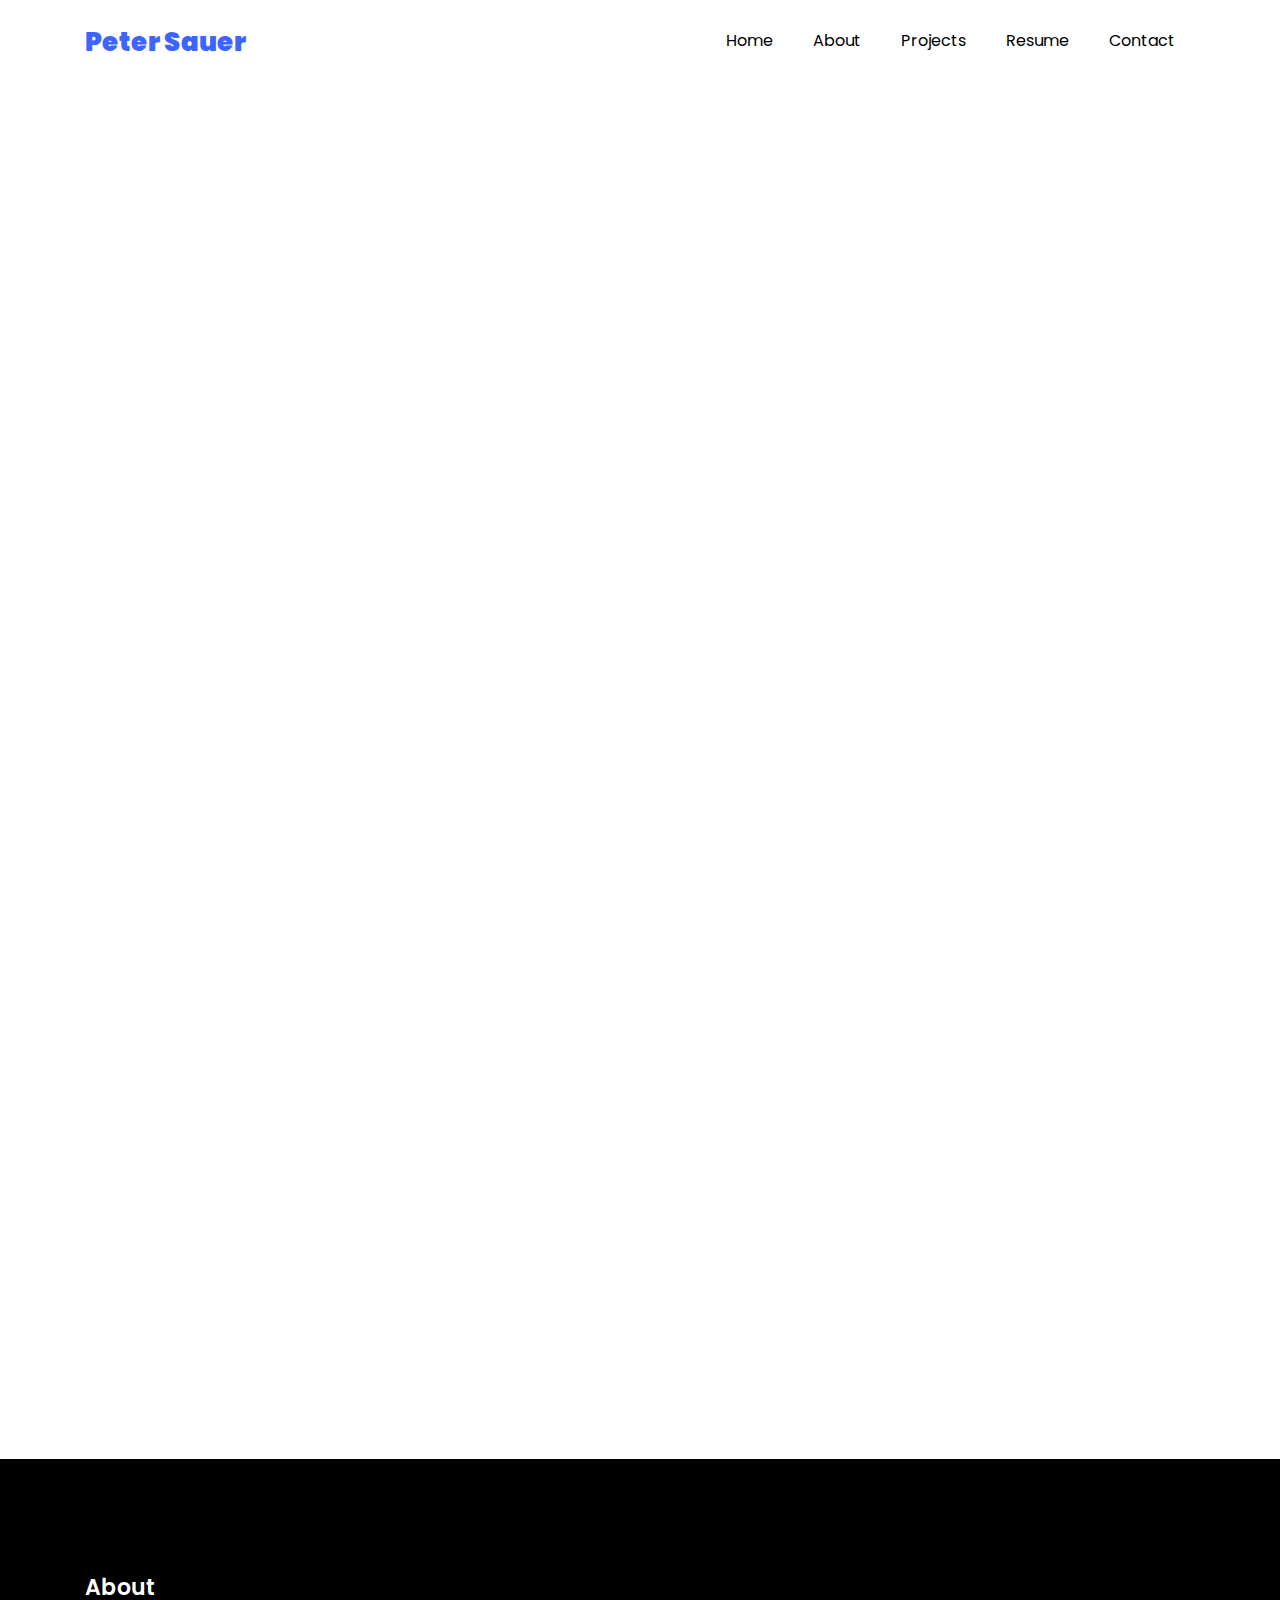
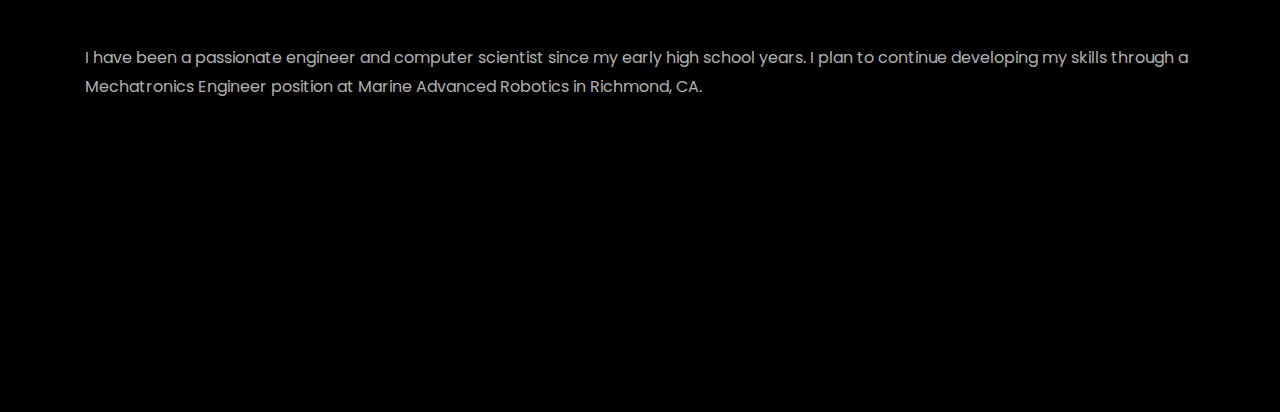
==== commit f243dd12: "fixed description in footer" ====
--- a/boat.html
+++ b/boat.html
@@ -128,8 +128,8 @@
             <div class="ftco-footer-widget mb-4">
               <h2 class="ftco-heading-2">About</h2>
               <p>
-                I have been a passionate engineer and computer scientist since my early high school years. I aim to continue to develop my engineering skills as a Masters student.</p>
-              <ul class="ftco-footer-social list-unstyled float-md-left float-lft mt-5">
+                I have been a passionate engineer and computer scientist since my early high school years. I plan to continue developing my skills through a Mechatronics Engineer position at Marine Advanced Robotics in Richmond, CA.</p>
+                <ul class="ftco-footer-social list-unstyled float-md-left float-lft mt-5">
                 <li class="ftco-animate"><a href="https://github.com/petercsauer"><span class="icon-github"></span></a></li>
                 <li class="ftco-animate"><a href="https://www.facebook.com/petercsauer"><span class="icon-facebook"></span></a></li>
                 <li class="ftco-animate"><a href="https://www.linkedin.com/in/petercsauer/"><span class="icon-linkedin"></span></a></li>
